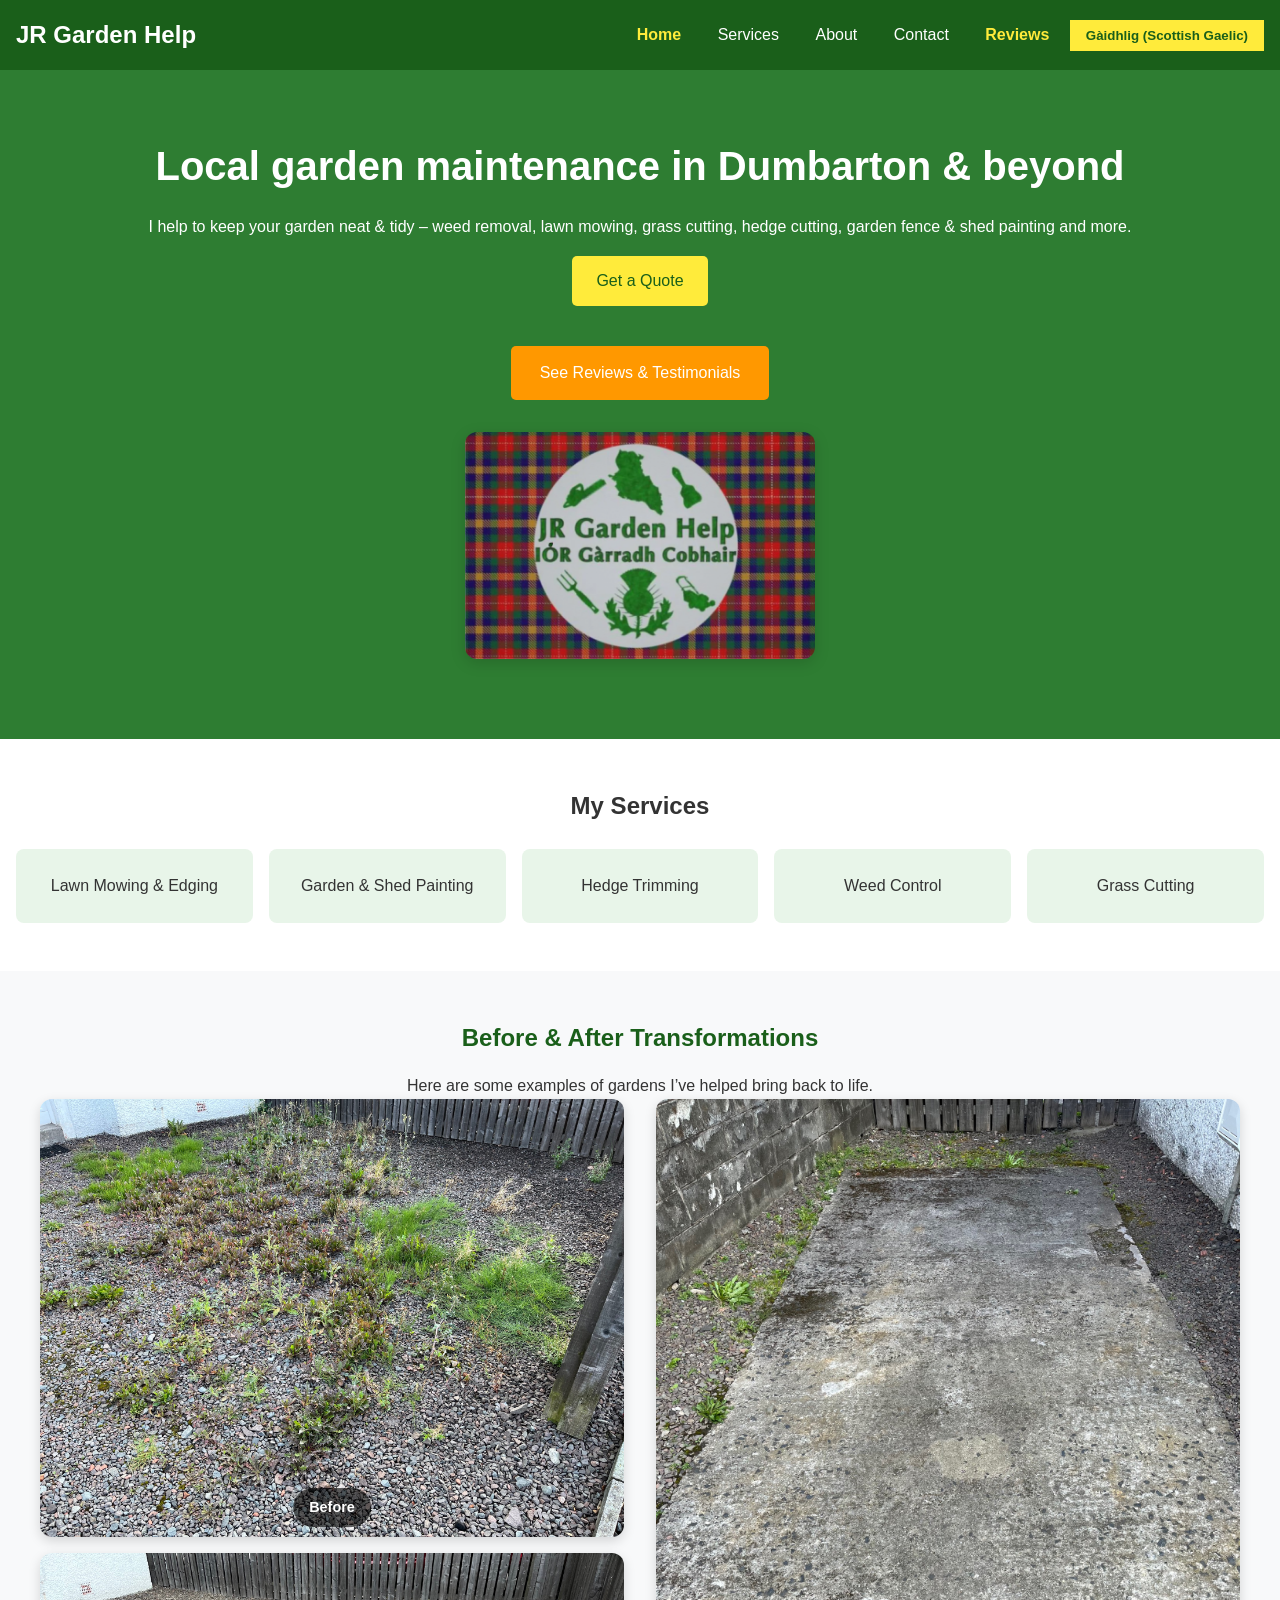
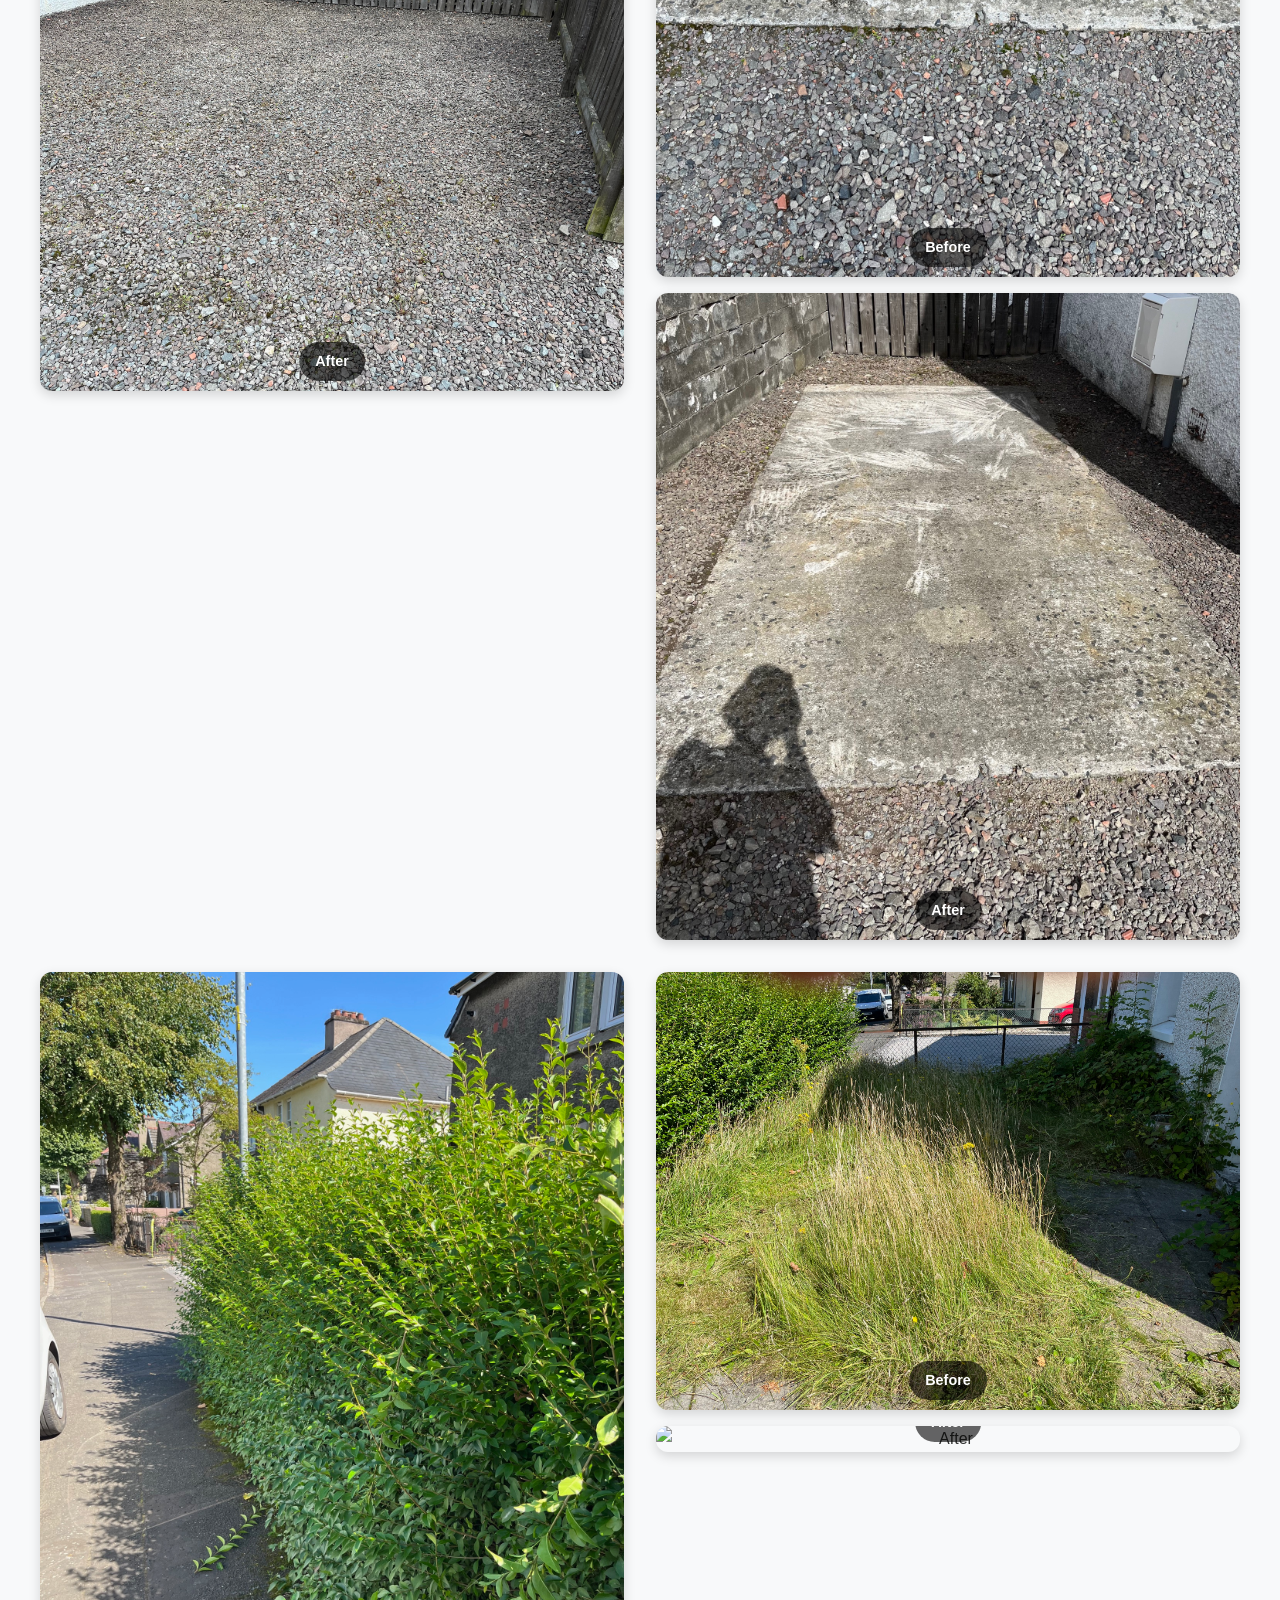
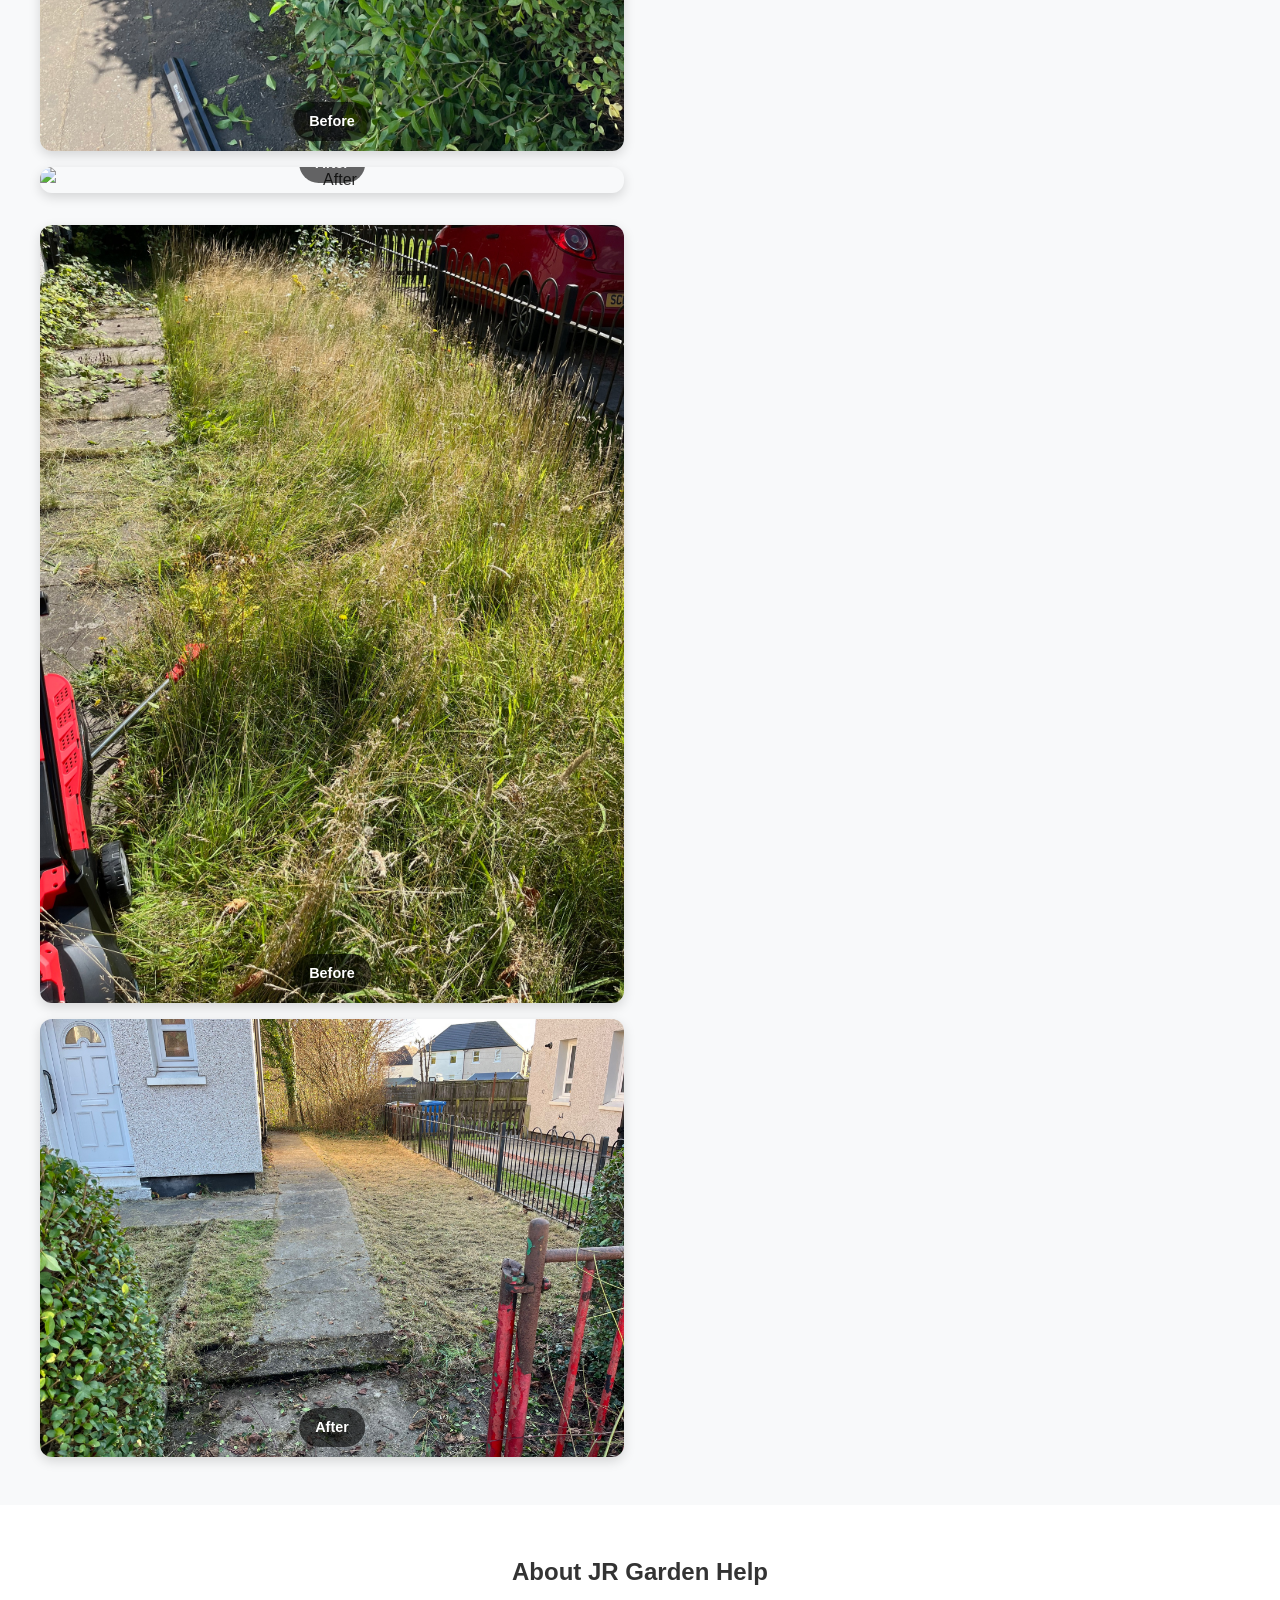
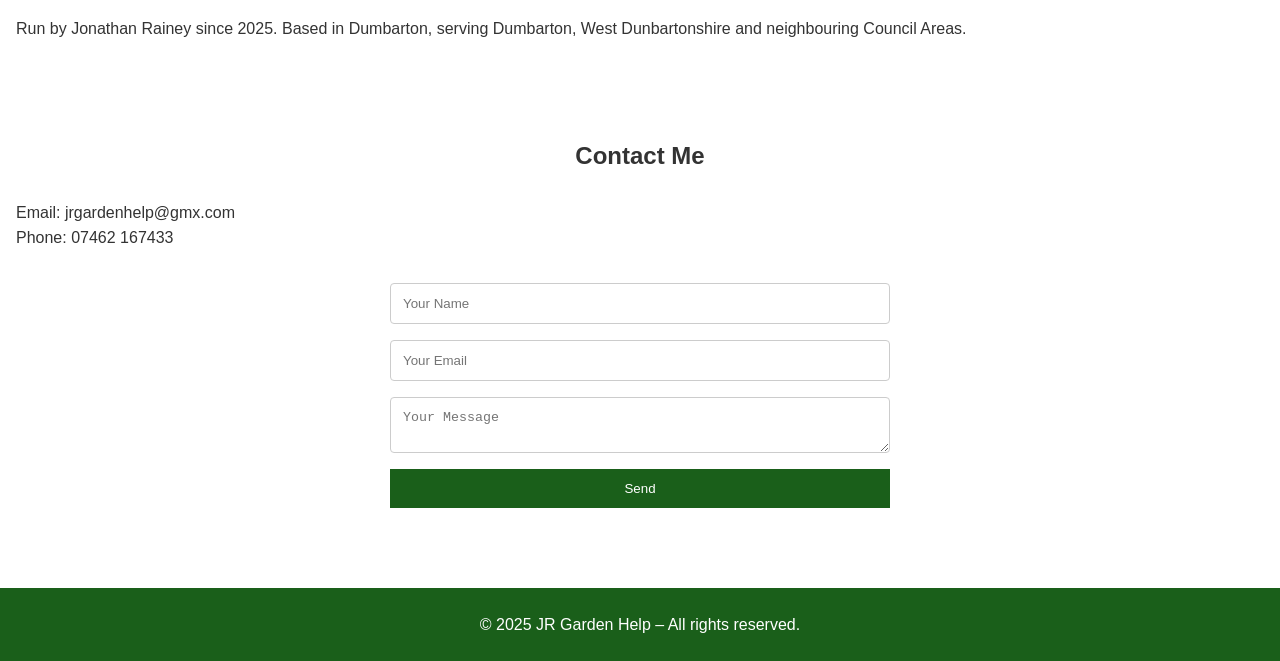
==== index.html @ bda4c424 "Update index.html" ====
<!DOCTYPE html>
<html lang="en">
<head>
  <meta charset="UTF-8" />
  <meta name="viewport" content="width=device-width, initial-scale=1.0"/>
  <title>JR Garden Help – Gardening Services in Dumbarton</title>
  <link rel="stylesheet" href="style.css?v=2" /> <!-- Bump version to bust cache -->
  <link rel="icon" href="data:,">
</head>
<body>
  <header>
    <div class="logo">JR Garden Help</div>
    <nav>
      <a href="#home" class="en-only">Home</a>
      <a href="#home" class="gd-only">Home</a>
      <a href="#services" class="en-only">Services</a>
      <a href="#services" class="gd-only" style="display:none;">Seirbheisean</a>
      <a href="#about" class="en-only">About</a>
      <a href="#about" class="gd-only" style="display:none;">Mu Dheth</a>
      <a href="#contact" class="en-only">Contact</a>
      <a href="#contact" class="gd-only" style="display:none;">Fios</a>
      <a href="reviews.html" class="en-only">Reviews</a>
      <a href="reviews.html" class="gd-only" style="display:none;">Lèirmheasan</a>
      <button id="lang-toggle">Gàidhlig (Scottish Gaelic)</button>
    </nav>
  </header>

  <section id="hero">
    <h1>Local garden maintenance in Dumbarton & beyond</h1>
    <p>I help to keep your garden neat & tidy – weed removal, lawn mowing, grass cutting, hedge cutting, garden fence & shed painting and more.</p>
    <a href="#contact" class="btn">Get a Quote</a>

    <!-- Reviews button in hero -->
    <div class="hero-btn-group" style="margin-top: 1.5rem;">
      <a href="reviews.html" class="btn reviews-btn en-only">See Reviews & Testimonials</a>
      <a href="reviews.html" class="btn reviews-btn gd-only" style="display:none;">Faic Lèirmheasan & Teisteanasan</a>
    </div>

    <!-- Company logo -->
    <div style="text-align: center; margin-top: 2rem;">
      <img id="hero-logo" src="logo.png" alt="JR Garden Help Logo" style="max-width: 350px; height: auto;">
    </div>
  </section>

  <section id="services">
    <h2>My Services</h2>
    <div class="grid">
      <div class="card">Lawn Mowing & Edging</div>
      <div class="card">Garden & Shed Painting</div>
      <div class="card">Hedge Trimming</div>
      <div class="card">Weed Control</div>
      <div class="card">Grass Cutting</div>
    </div>
  </section>

  <!-- Before & After section -->
<section id="before-after">
  <h2 class="en-only">Before & After Transformations</h2>
  <h2 class="gd-only">Roimhe & Às dèidh Atharrachaidhean</h2>

  <p class="en-only">Here are some examples of gardens I’ve helped bring back to life.</p>
  <p class="gd-only">Seo eisimpleirean de ghàrraidhean a chuidich mi a thoirt air ais gu beatha.</p>

  <div class="ba-grid">
    <!-- Pair 1 -->
    <div class="ba-pair">
      <div class="ba-photo">
        <img src="before1.jpg" alt="Before" />
        <p class="ba-label en-only">Before</p>
        <p class="ba-label gd-only" style="display:none;">Roimhe</p>
      </div>
      <div class="ba-photo">
        <img src="after1.jpg" alt="After" />
        <p class="ba-label en-only">After</p>
        <p class="ba-label gd-only" style="display:none;">Às dèidh</p>
      </div>
    </div>

    <!-- Pair 2 -->
    <div class="ba-pair">
      <div class="ba-photo">
        <img src="before2.jpg" alt="Before" />
        <p class="ba-label en-only">Before</p>
        <p class="ba-label gd-only" style="display:none;">Roimhe</p>
      </div>
      <div class="ba-photo">
        <img src="after2.jpg" alt="After" />
        <p class="ba-label en-only">After</p>
        <p class="ba-label gd-only" style="display:none;">Às dèidh</p>
      </div>
    </div>

    <!-- Pair 3 -->
    <div class="ba-pair">
      <div class="ba-photo">
        <img src="before3.jpg" alt="Before" />
        <p class="ba-label en-only">Before</p>
        <p class="ba-label gd-only" style="display:none;">Roimhe</p>
      </div>
      <div class="ba-photo">
        <img src="after3.jpg" alt="After" />
        <p class="ba-label en-only">After</p>
        <p class="ba-label gd-only" style="display:none;">Às dèidh</p>
      </div>
    </div>

    <!-- Pair 4 -->
    <div class="ba-pair">
      <div class="ba-photo">
        <img src="before4.jpg" alt="Before" />
        <p class="ba-label en-only">Before</p>
        <p class="ba-label gd-only" style="display:none;">Roimhe</p>
      </div>
      <div class="ba-photo">
        <img src="after4.jpg" alt="After" />
        <p class="ba-label en-only">After</p>
        <p class="ba-label gd-only" style="display:none;">Às dèidh</p>
      </div>
    </div>

    <!-- Pair 5 -->
    <div class="ba-pair">
      <div class="ba-photo">
        <img src="before5.jpg" alt="Before" />
        <p class="ba-label en-only">Before</p>
        <p class="ba-label gd-only" style="display:none;">Roimhe</p>
      </div>
      <div class="ba-photo">
        <img src="after5.jpg" alt="After" />
        <p class="ba-label en-only">After</p>
        <p class="ba-label gd-only" style="display:none;">Às dèidh</p>
      </div>
    </div>
  </div>
</section>

  <section id="about">
    <h2>About JR Garden Help</h2>
    <p>Run by Jonathan Rainey since 2025. Based in Dumbarton, serving Dumbarton, West Dunbartonshire and neighbouring Council Areas. I am also registered as a Professional Collector and Transporter of Waste with SEPA (Notification Reference: WCR/PC/5012123).</p>
  </section>

  <section id="contact">
    <h2>Contact Me</h2>
    <p>Email: jrgardenhelp@gmx.com<br>Phone: 07462 167433</p>
    <form action="https://formspree.io/f/mreeznbo" method="POST">
      <input type="text" id="name-input" name="name" placeholder="Your Name" required />
      <input type="email" id="email-input" name="_replyto" placeholder="Your Email" required />
      <textarea id="message-textarea" name="message" placeholder="Your Message" required></textarea>
      <button type="submit" id="submit-button">Send</button>
    </form>
  </section>

  <footer>
    <p>© 2025 JR Garden Help – All rights reserved.</p>
  </footer>

  <script src="script.js?v=2"></script> <!-- Bump version to force refresh -->
</body>
</html>
---- style.css ----
/* Reset */
* { margin:0; padding:0; box-sizing:border-box; }
body { font-family: Arial, sans-serif; line-height:1.6; color:#333; }

/* Layout */
header { background:#1a5f1a; color:white; padding:1rem; display:flex; justify-content:space-between; align-items:center; }
header .logo { font-size:1.5rem; font-weight:bold; }
nav a { color:white; margin:0 1rem; text-decoration:none; }
#lang-toggle { background:#ffeb3b; color:#1a5f1a; border:none; padding:0.5rem 1rem; cursor:pointer; font-weight:bold; }

#hero { background:#2e7d32; color:white; text-align:center; padding:4rem 1rem; }
#hero h1 { font-size:2.5rem; margin-bottom:1rem; }
.btn { background:#ffeb3b; color:#1a5f1a; padding:0.75rem 1.5rem; text-decoration:none; border-radius:5px; display:inline-block; margin-top:1rem; }

section { padding:3rem 1rem; }
h2 { margin-bottom:1.5rem; text-align:center; }
.grid { display:grid; grid-template-columns:repeat(auto-fit, minmax(200px,1fr)); gap:1rem; }
.card { background:#e8f5e9; padding:1.5rem; text-align:center; border-radius:8px; }

form { max-width:500px; margin:2rem auto; display:flex; flex-direction:column; gap:1rem; }
form input, form textarea { padding:0.75rem; border:1px solid #ccc; border-radius:4px; }
form button { background:#1a5f1a; color:white; padding:0.75rem; border:none; cursor:pointer; }

footer { background:#1a5f1a; color:white; text-align:center; padding:1.5rem; }

/* Hero logo styling */
#hero-logo {
  display: block;
  max-width: 350px;               /* maximum size – change as needed */
  width: 80%;                     /* makes it responsive on mobile */
  height: auto;
  margin: 2rem auto 1rem auto;    /* space above/below */
  border-radius: 12px;            /* optional: soft corners */
  box-shadow: 0 4px 15px rgba(0,0,0,0.15); /* optional: nice shadow */
}

/* Reviews page styles */
#reviews-hero {
  background: #2e7d32;
  color: white;
  text-align: center;
  padding: 4rem 1rem;
}

#reviews-hero h1 {
  font-size: 2.8rem;
  margin-bottom: 1rem;
}

.reviews-grid {
  display: grid;
  grid-template-columns: repeat(auto-fit, minmax(300px, 1fr));
  gap: 2rem;
  padding: 3rem 1rem;
  max-width: 1200px;
  margin: 0 auto;
  min-height: 200px; /* keeps layout stable when empty */
}

.review-cta {
  text-align: center;
  padding: 3rem 1rem;
  background: #f5f5f5;
}

.review-cta a {
  color: #1a5f1a;
  font-weight: bold;
  text-decoration: underline;
}

/* Review submission form */
.review-submit {
  max-width: 700px;
  margin: 3rem auto;
  padding: 2rem;
  background: #f8f9fa;
  border-radius: 12px;
  box-shadow: 0 4px 12px rgba(0,0,0,0.1);
  text-align: center;
}

.review-submit h2 {
  margin-bottom: 1.5rem;
}

.review-submit input,
.review-submit textarea,
.review-submit select {
  width: 100%;
  padding: 0.8rem;
  margin: 0.8rem 0;
  border: 1px solid #ccc;
  border-radius: 6px;
  font-size: 1rem;
}

.rating-group {
  margin: 1rem 0;
  text-align: left;
}

.review-submit button {
  background: #1a5f1a;
  color: white;
  padding: 0.9rem 2rem;
  border: none;
  border-radius: 6px;
  font-size: 1.1rem;
  cursor: pointer;
  margin-top: 1rem;
}

.review-submit button:hover {
  background: #145214;
}
.reviews-btn {
  background: #ff9800;           /* orange to contrast with yellow quote button */
  color: white;
  margin-top: 1rem;
}

.reviews-btn:hover {
  background: #f57c00;
}
nav a[href="reviews.html"] {
  color: #ffeb3b; /* yellow to stand out */
  font-weight: bold;
}
.hero-btn-group {
  display: flex;
  justify-content: center;
  gap: 1.5rem;           /* space if you ever add more buttons */
  flex-wrap: wrap;
}

.hero-btn-group .btn {
  padding: 0.9rem 1.8rem; /* tighter horizontal padding */
  white-space: nowrap;    /* keeps text on one line */
}
nav a:first-child {
  font-weight: bold;
  color: #ffeb3b; /* yellow to match your accent color */
}
/* Before & After section */
#before-after {
  text-align: center;
  padding: 3rem 1rem;
  background: #f8f9fa;
}

#before-after h2 {
  color: #1a5f1a;
  margin-bottom: 1rem;
}

.ba-grid {
  display: grid;
  grid-template-columns: repeat(auto-fit, minmax(400px, 1fr));
  gap: 2rem;
  max-width: 1200px;
  margin: 0 auto;
}

.ba-pair {
  display: flex;
  flex-direction: column;
  gap: 1rem;
}

.ba-photo {
  position: relative;
  overflow: hidden;
  border-radius: 12px;
  box-shadow: 0 4px 12px rgba(0,0,0,0.15);
}

.ba-photo img {
  width: 100%;
  height: auto;
  display: block;
  transition: transform 0.3s;
}

.ba-photo:hover img {
  transform: scale(1.05);
}

.ba-label {
  position: absolute;
  bottom: 10px;
  left: 50%;
  transform: translateX(-50%);
  background: rgba(0,0,0,0.6);
  color: white;
  padding: 0.5rem 1rem;
  border-radius: 20px;
  font-size: 0.9rem;
  font-weight: bold;
}

/* Custom file upload */
.custom-file-upload {
  margin: 1rem 0;
}

.upload-btn {
  background: #ff9800;
  color: white;
  padding: 0.8rem 1.5rem;
  border: none;
  border-radius: 6px;
  cursor: pointer;
  font-size: 1rem;
  margin-right: 1rem;
}

.upload-btn:hover {
  background: #f57c00;
}

.file-name {
  font-style: italic;
  color: #555;
}

.custom-file-upload button {
  background: #ff9800;
  color: white;
  padding: 0.8rem 1.5rem;
  border: none;
  border-radius: 6px;
  cursor: pointer;
  font-size: 1rem;
  margin-right: 1rem;
}

.custom-file-upload button:hover {
  background: #f57c00;
}

.custom-file-upload .file-name {
  font-style: italic;
  color: #555;
}
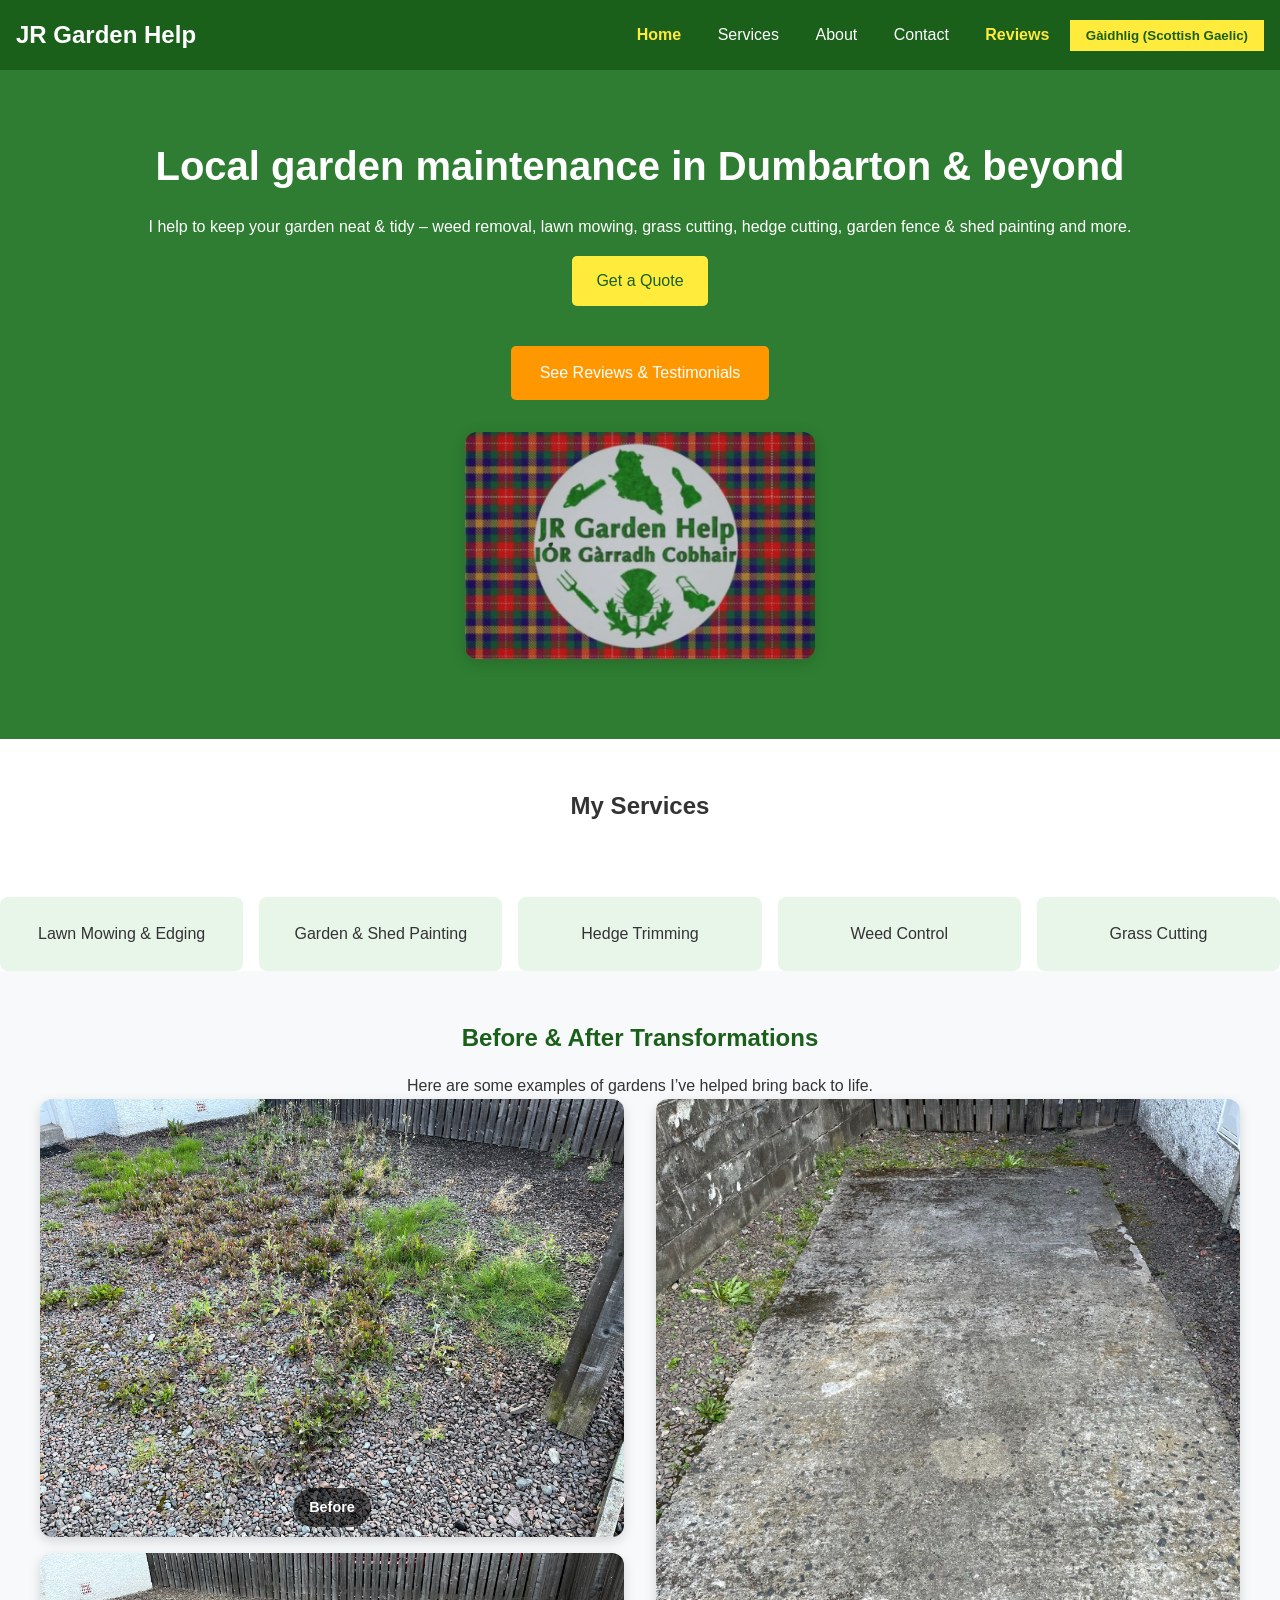
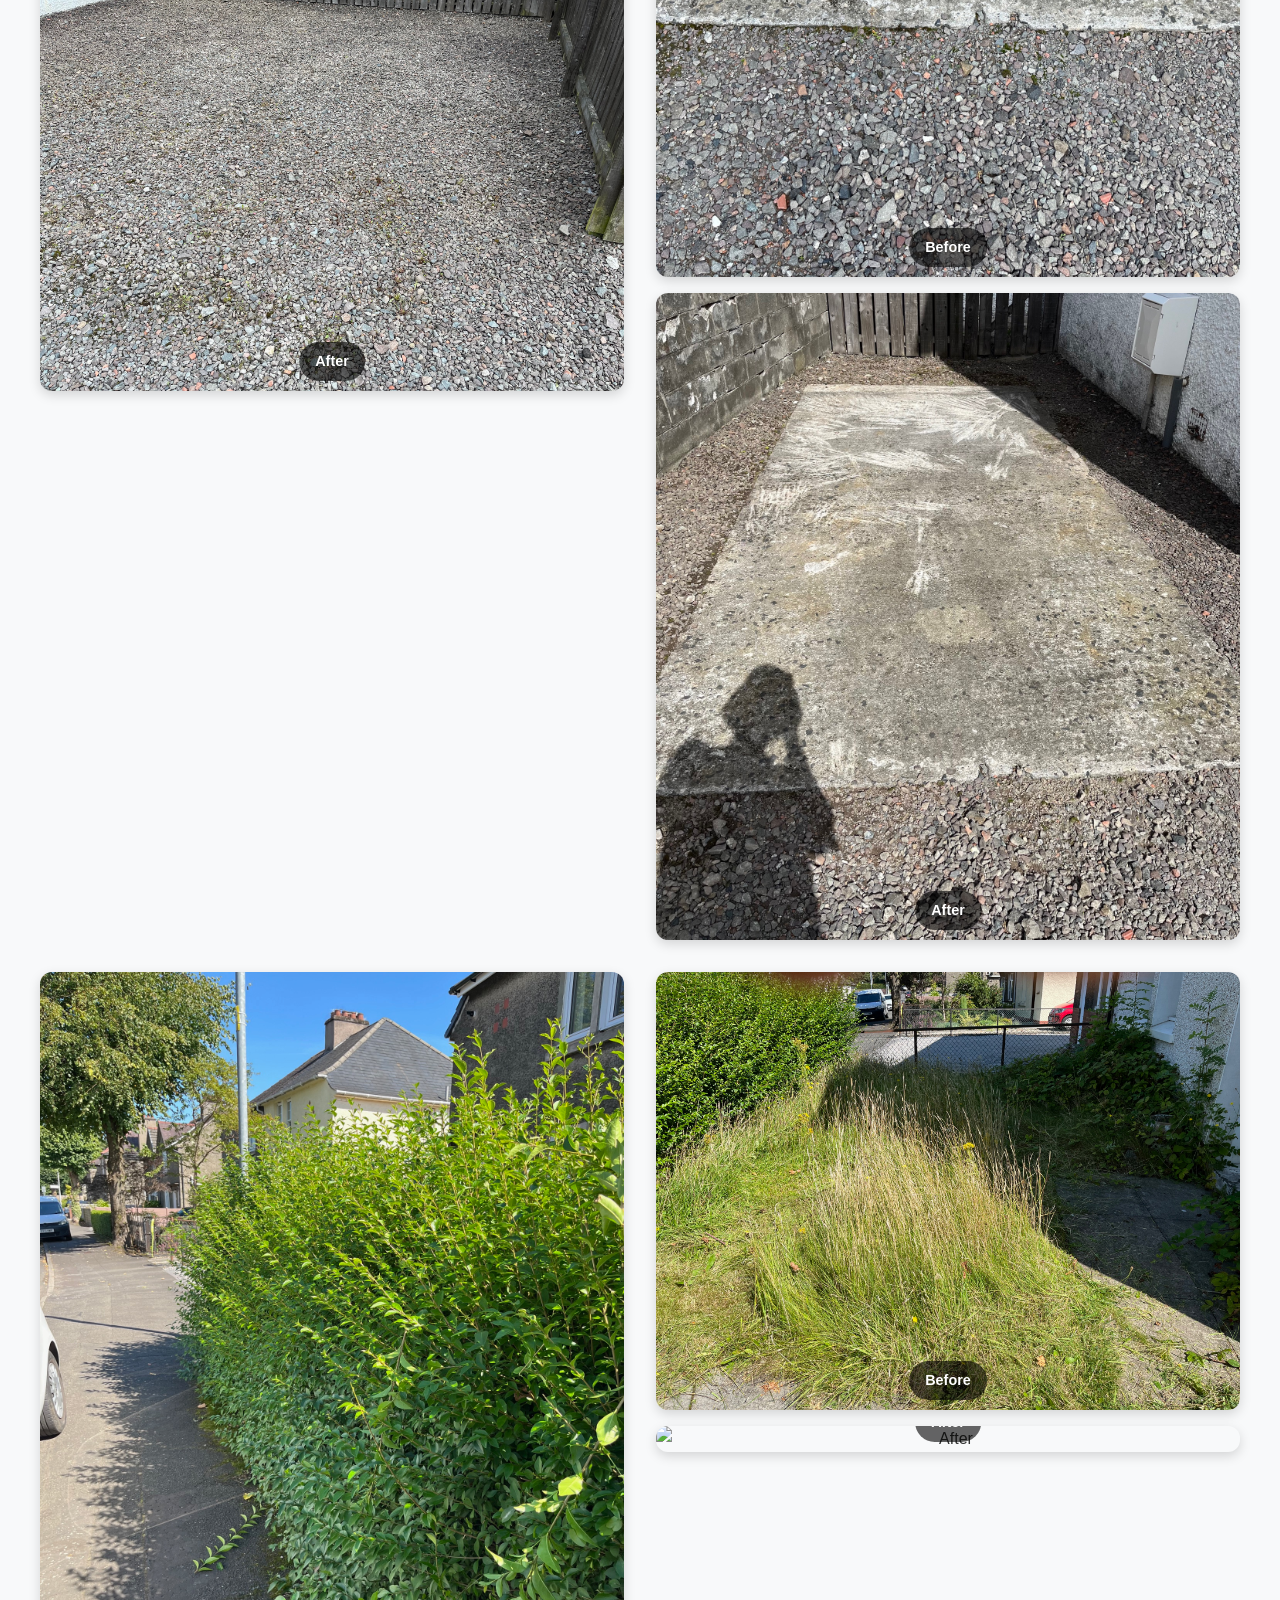
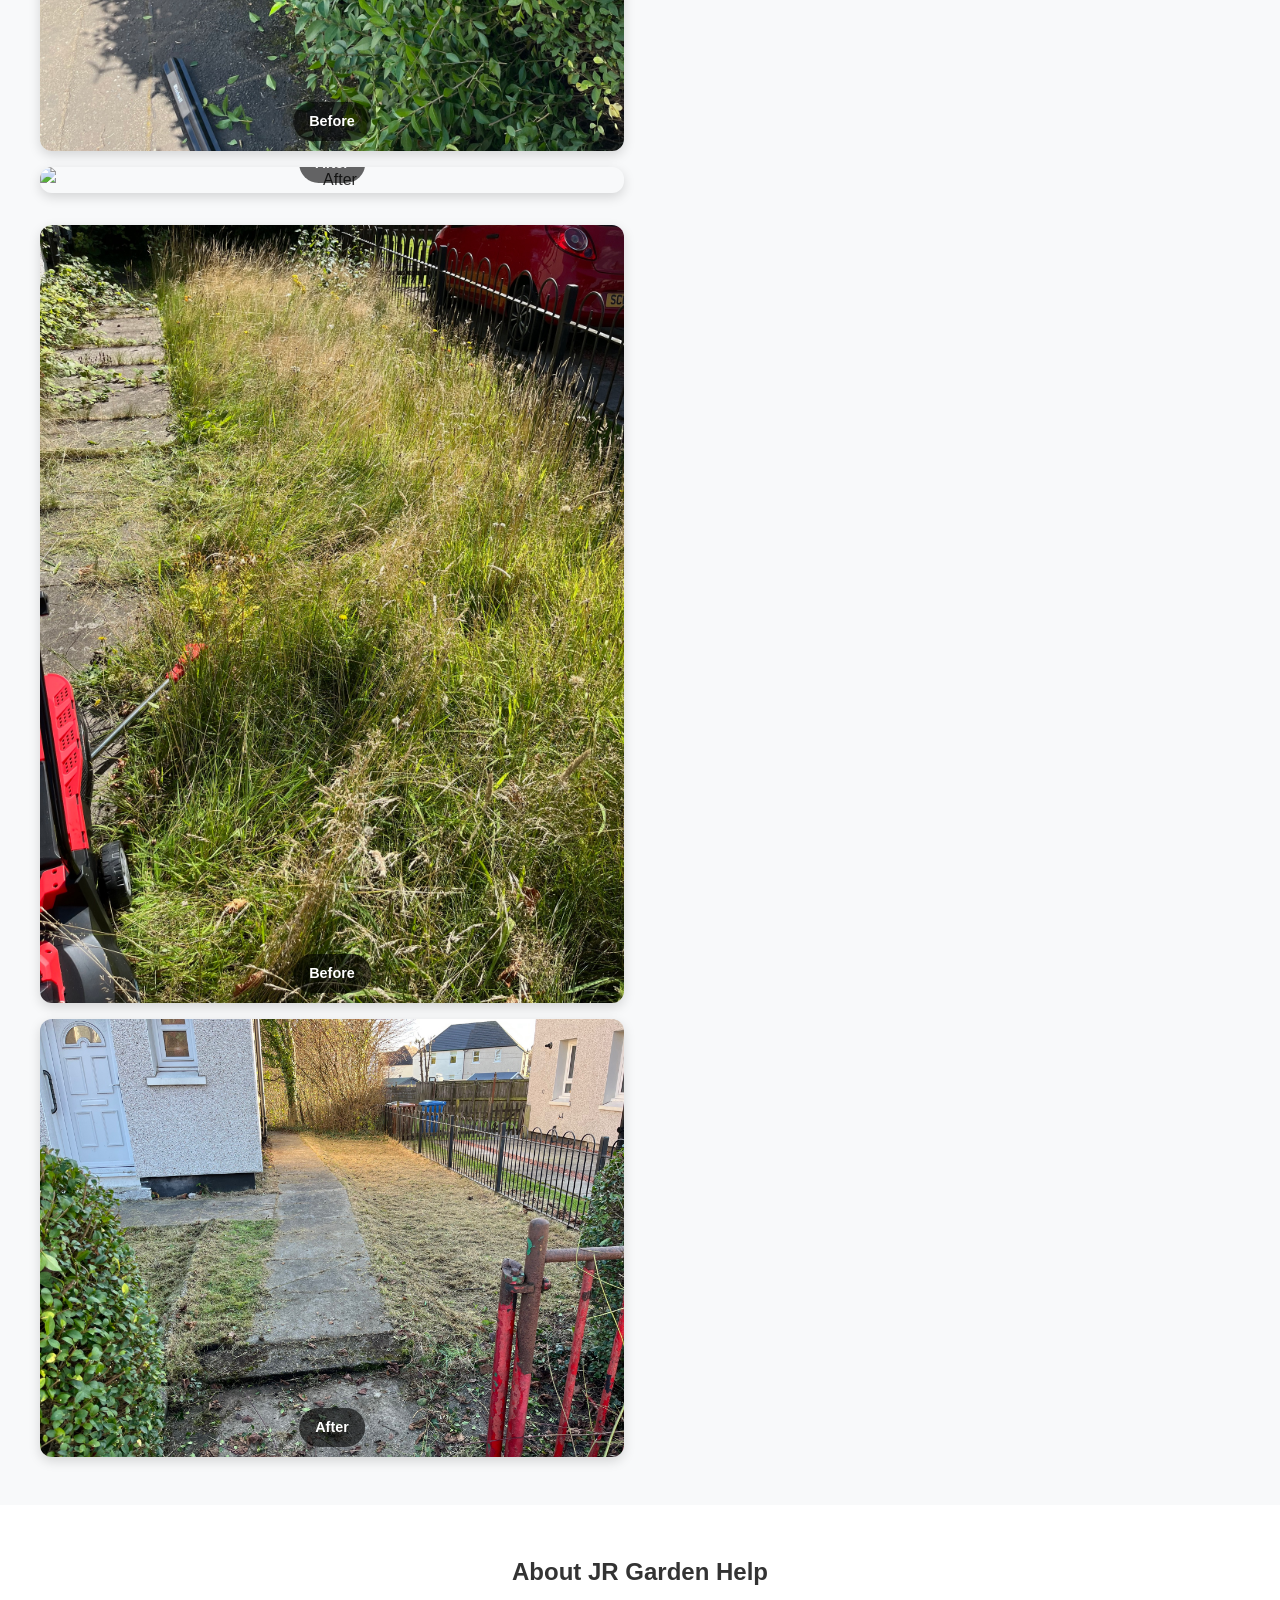
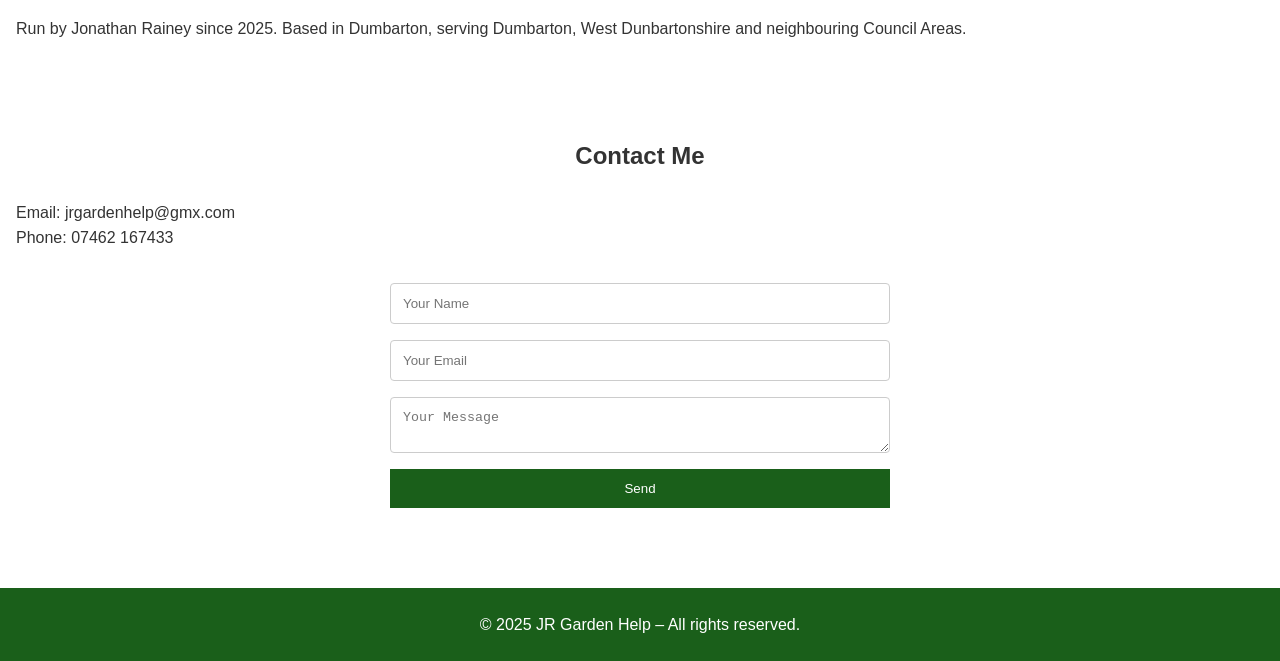
==== commit 91697526: "Update index.html" ====
--- a/index.html
+++ b/index.html
@@ -43,7 +43,8 @@
   </section>
 
   <section id="services">
-    <h2>My Services</h2>
+    <h2 id="services-title">My Services</h2>
+  </section>
     <div class="grid">
       <div class="card">Lawn Mowing & Edging</div>
       <div class="card">Garden & Shed Painting</div>
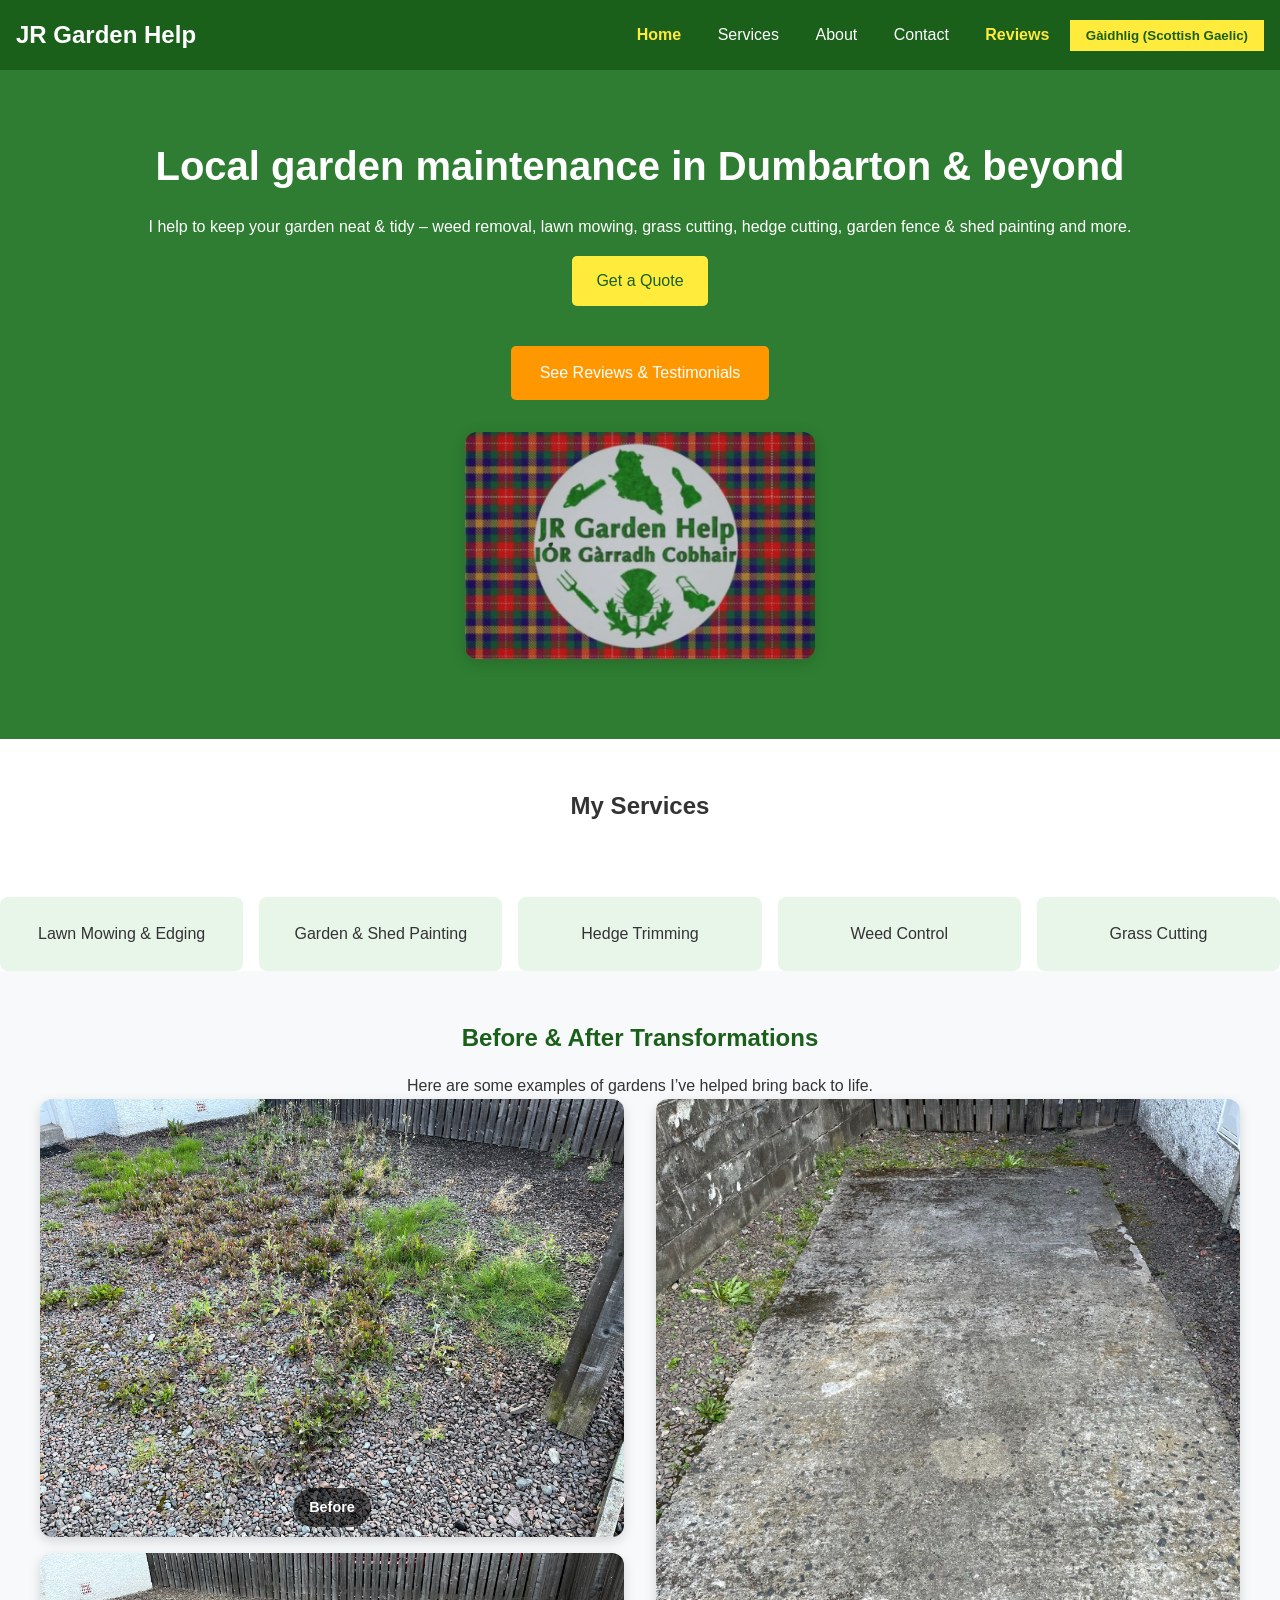
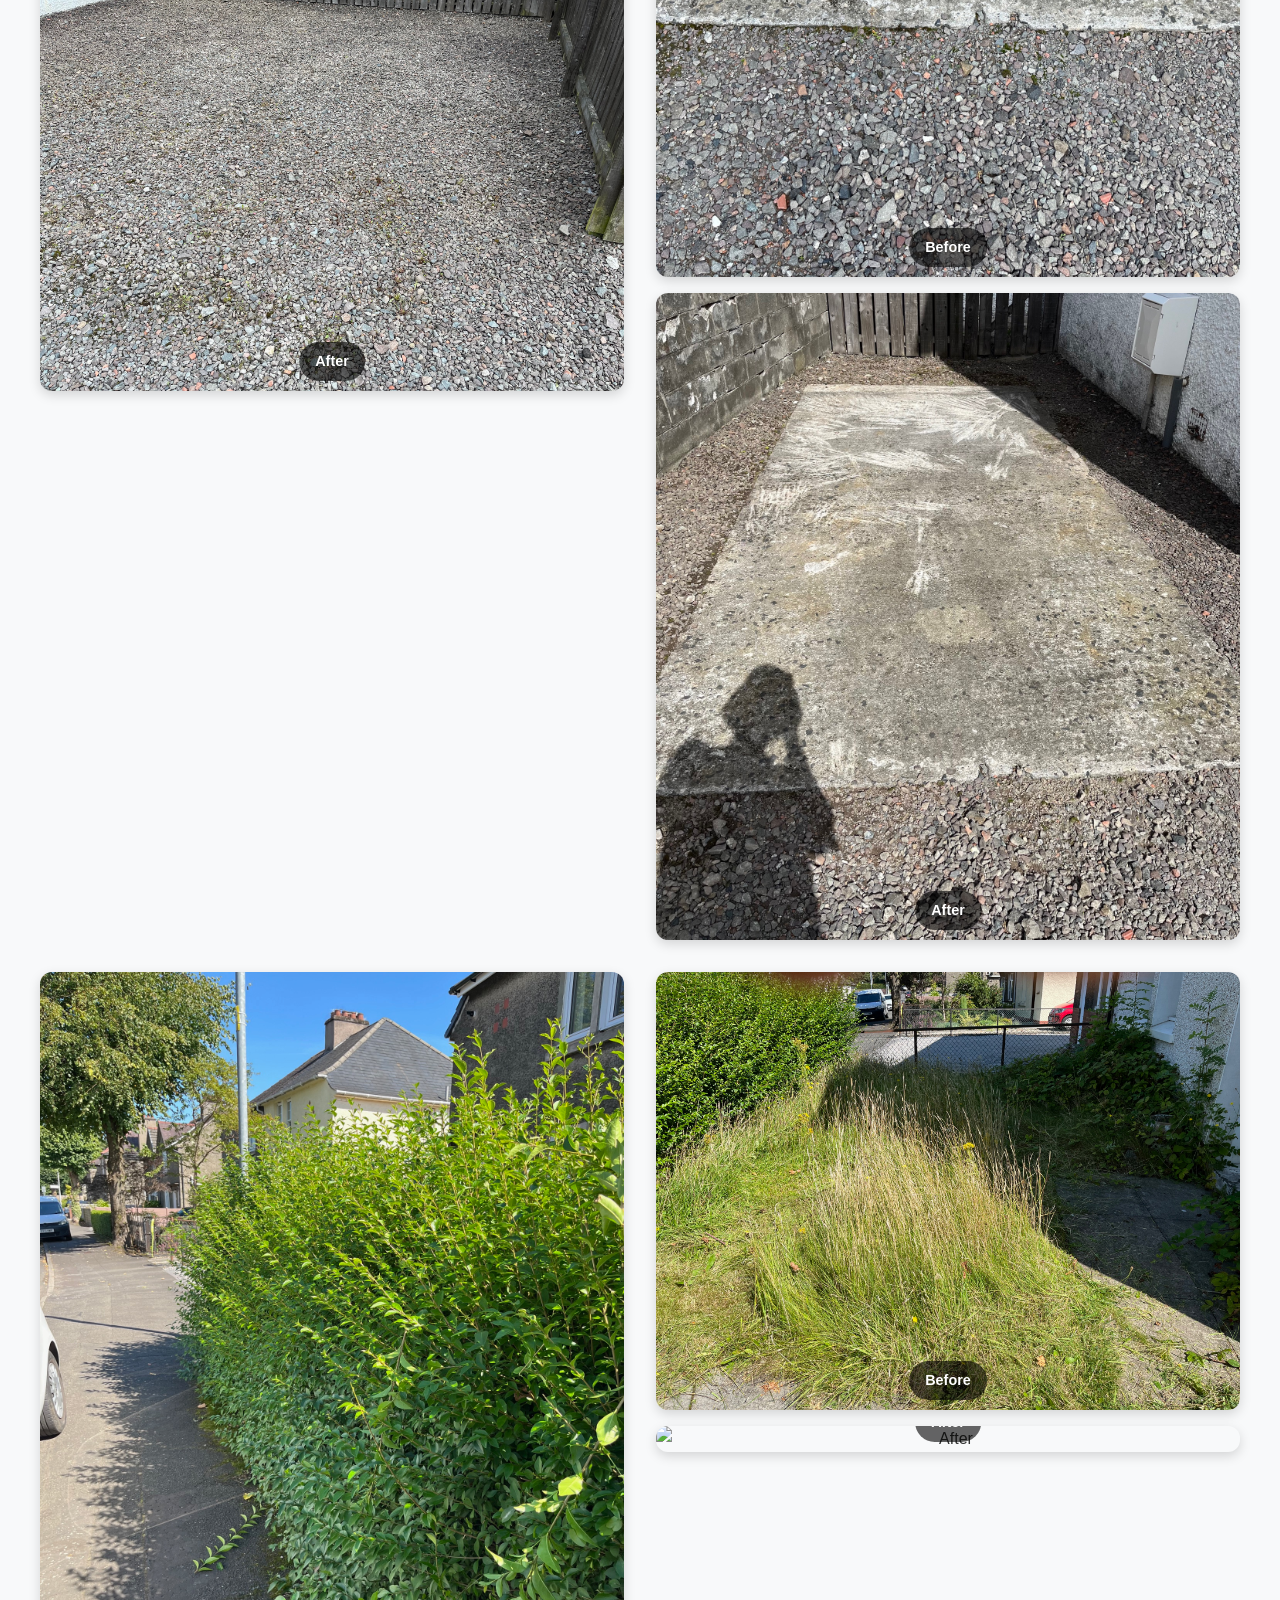
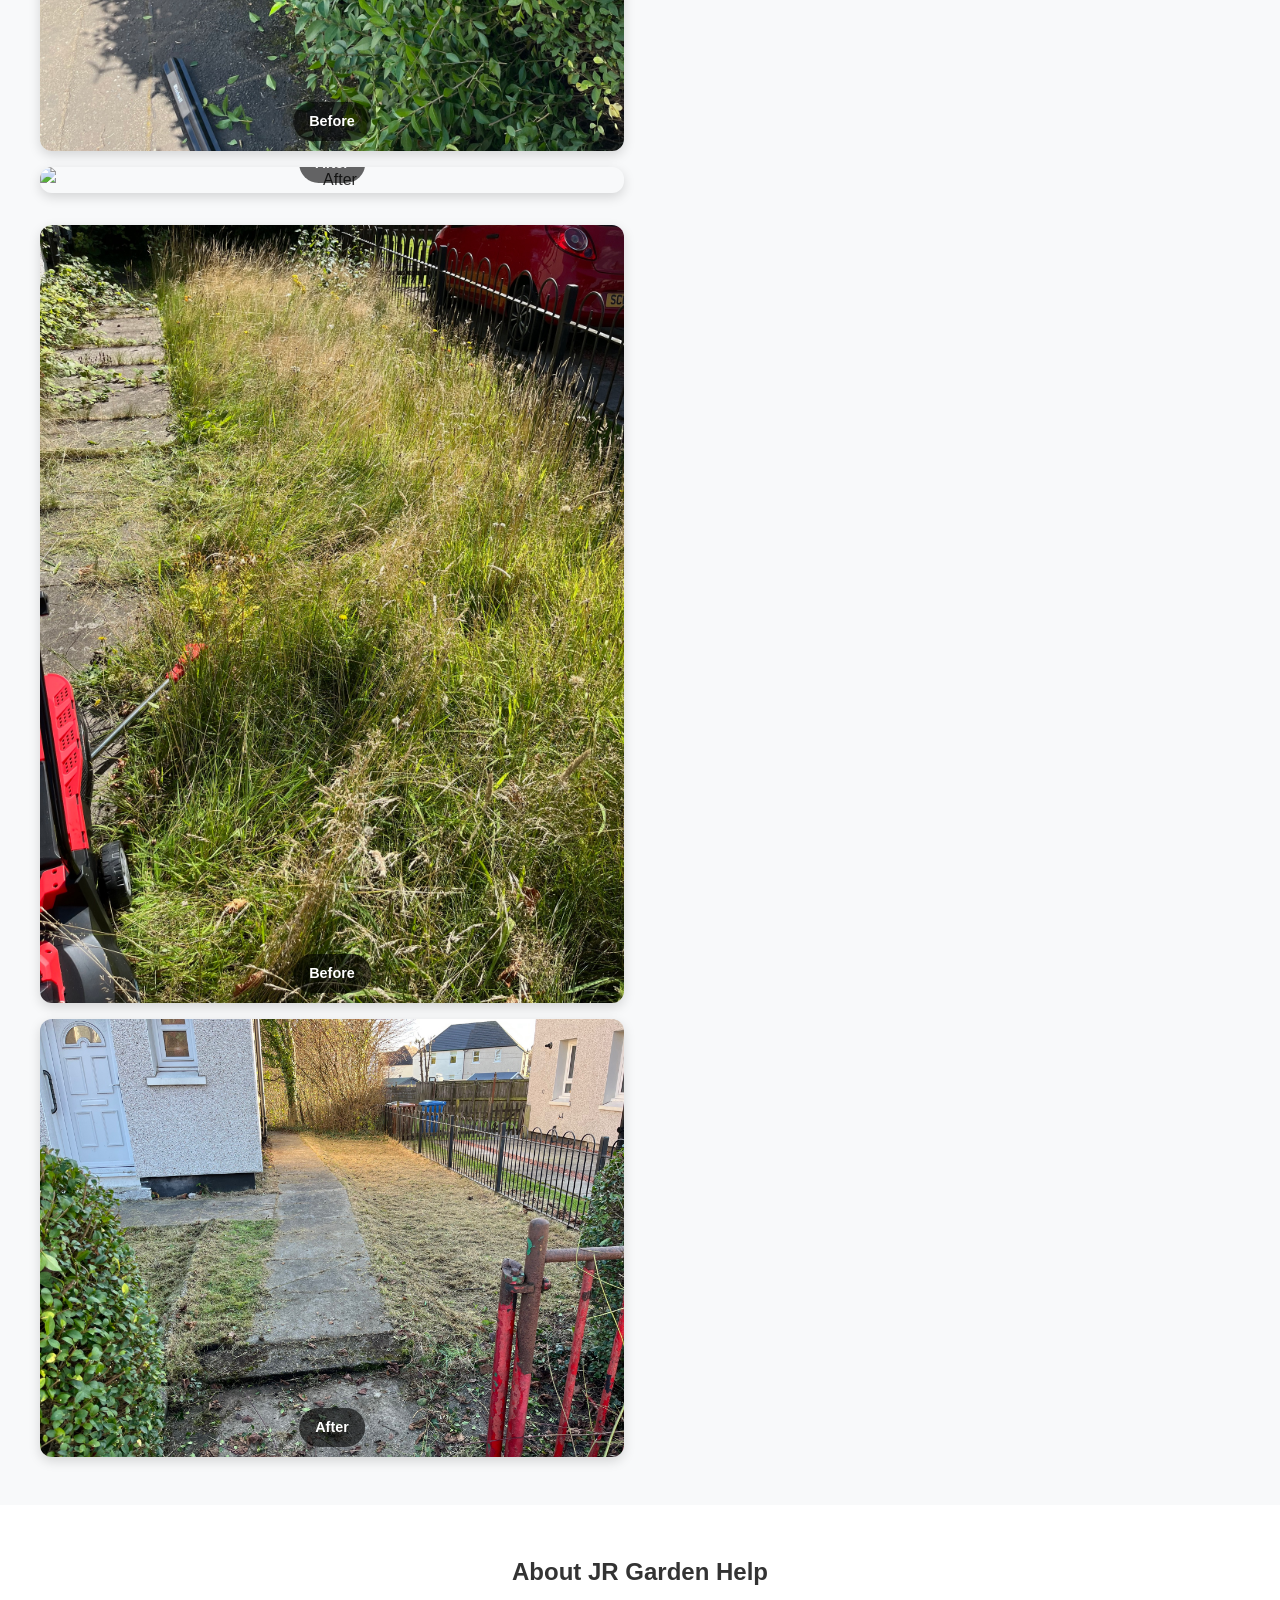
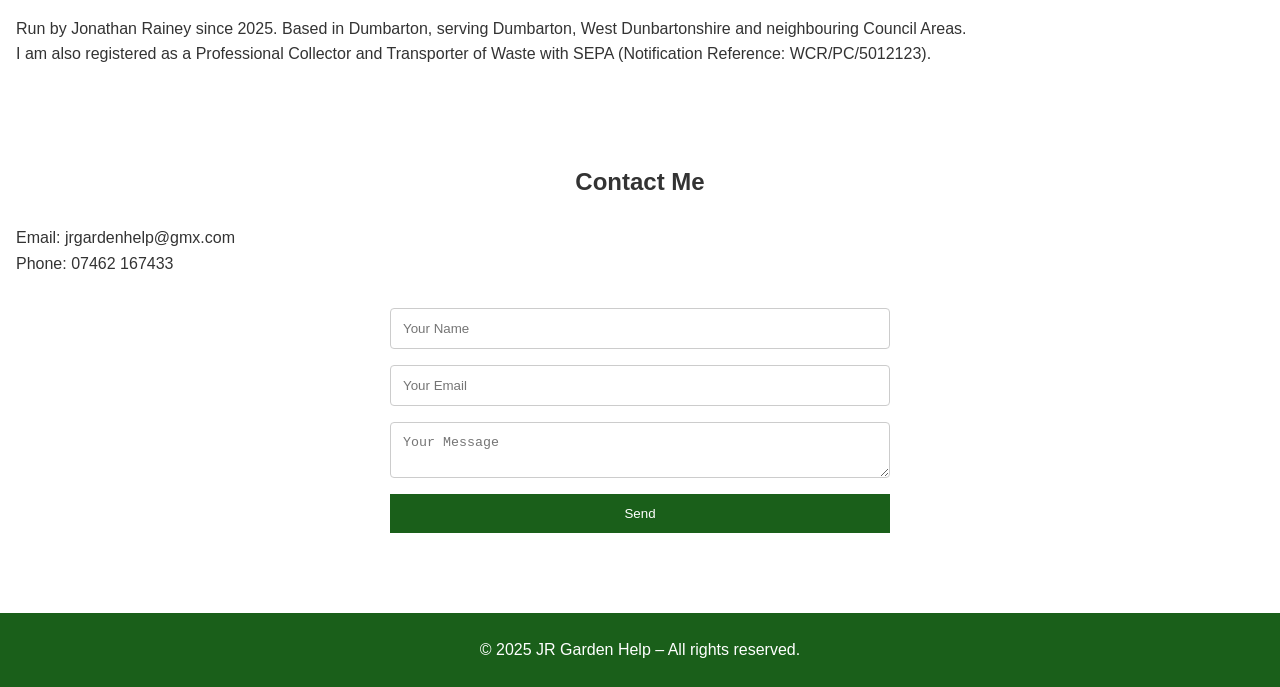
==== commit 519ff058: "Update index.html" ====
--- a/index.html
+++ b/index.html
@@ -136,9 +136,10 @@
 </section>
 
   <section id="about">
-    <h2>About JR Garden Help</h2>
-    <p>Run by Jonathan Rainey since 2025. Based in Dumbarton, serving Dumbarton, West Dunbartonshire and neighbouring Council Areas. I am also registered as a Professional Collector and Transporter of Waste with SEPA (Notification Reference: WCR/PC/5012123).</p>
-  </section>
+  <h2 id="about-title">About JR Garden Help</h2>
+  <p id="about-description">Run by Jonathan Rainey since 2025. Based in Dumbarton, serving Dumbarton, West Dunbartonshire and neighbouring Council Areas.</p>
+  <p id="about-sepa">I am also registered as a Professional Collector and Transporter of Waste with SEPA (Notification Reference: WCR/PC/5012123).</p>
+</section>
 
   <section id="contact">
     <h2>Contact Me</h2>
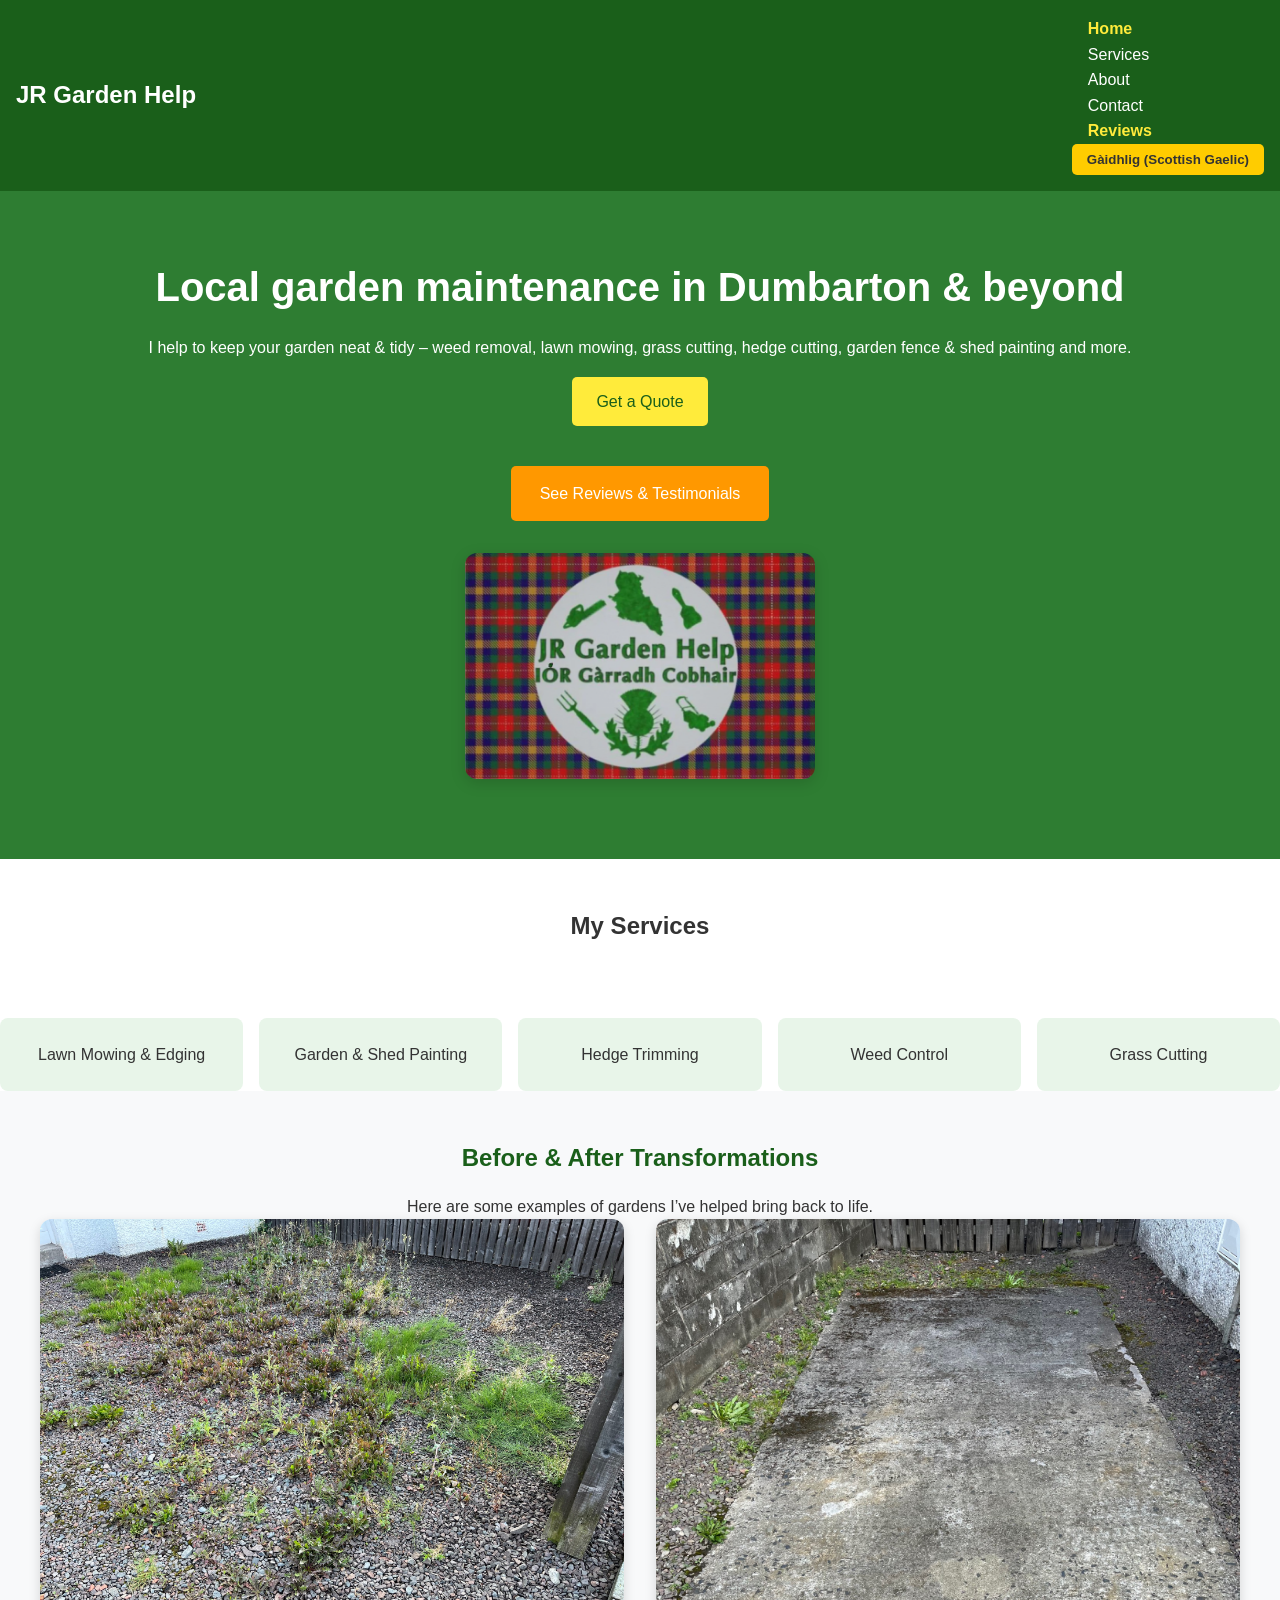
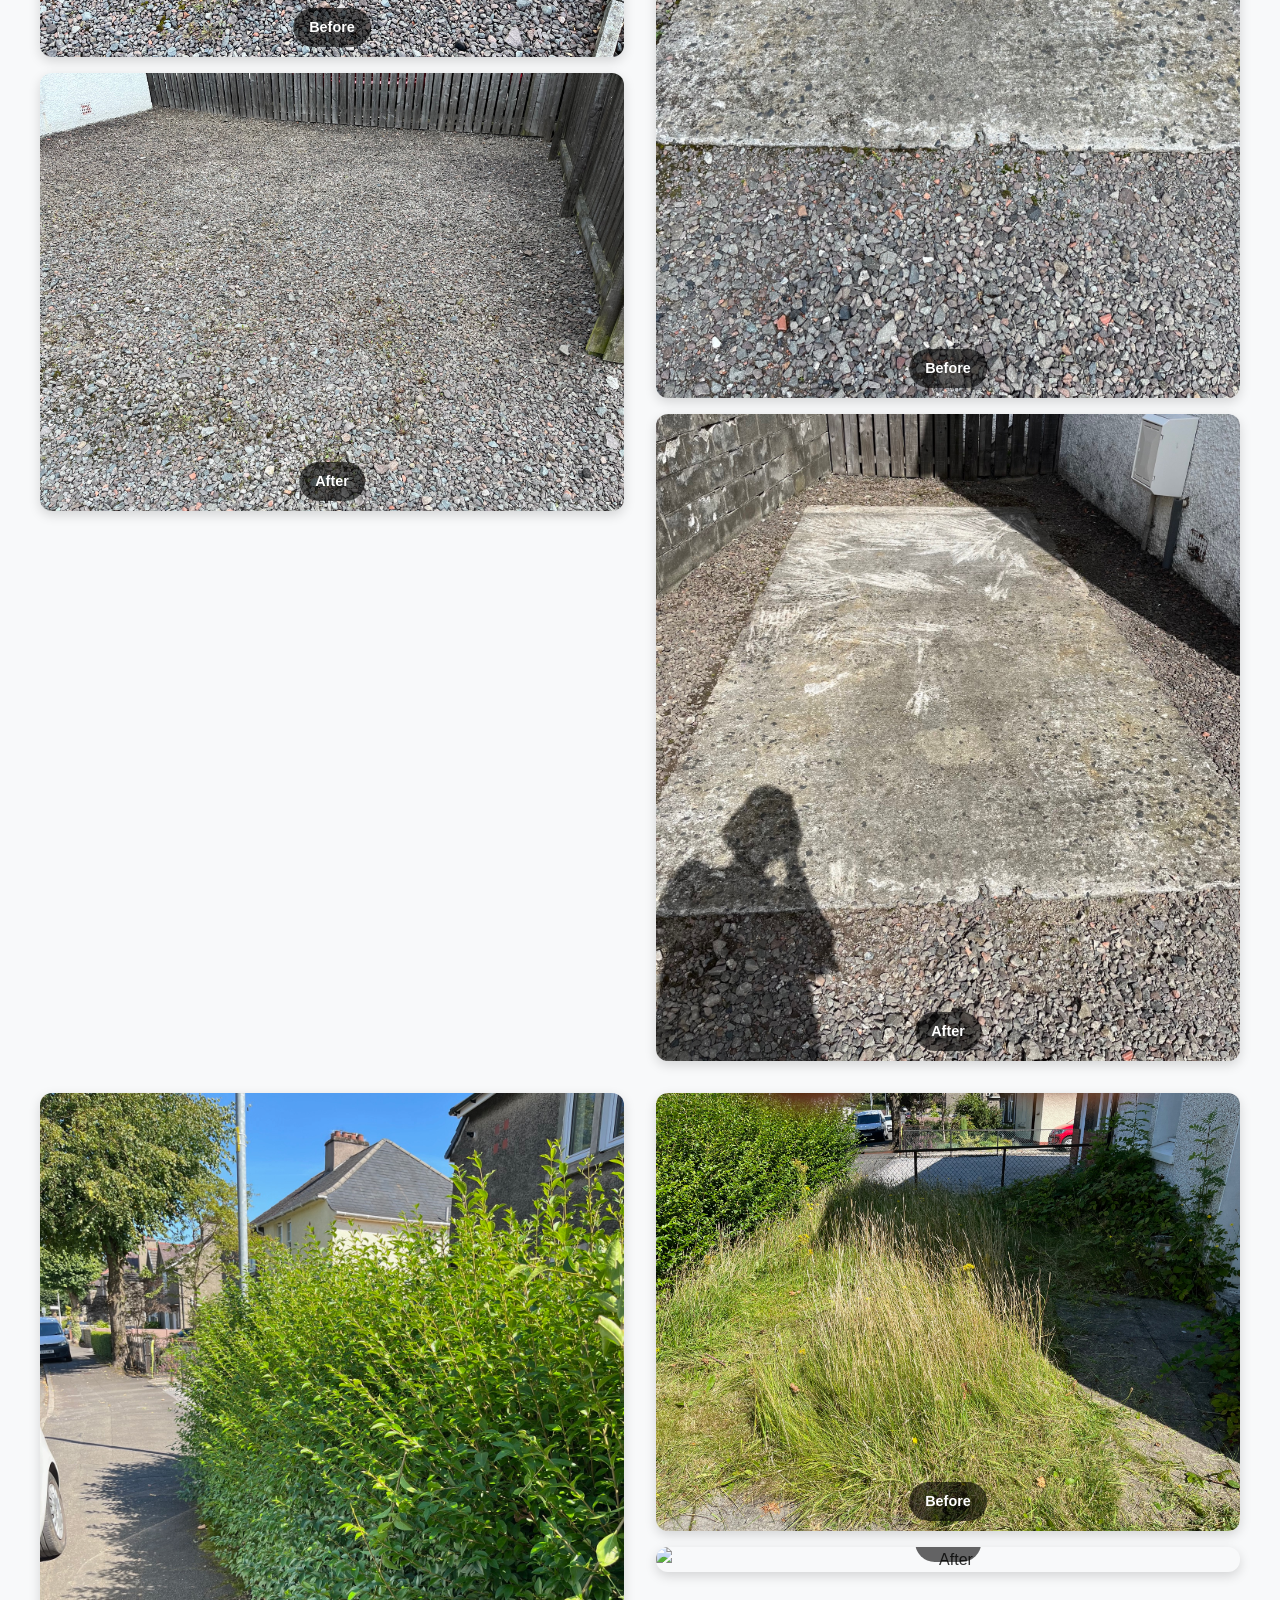
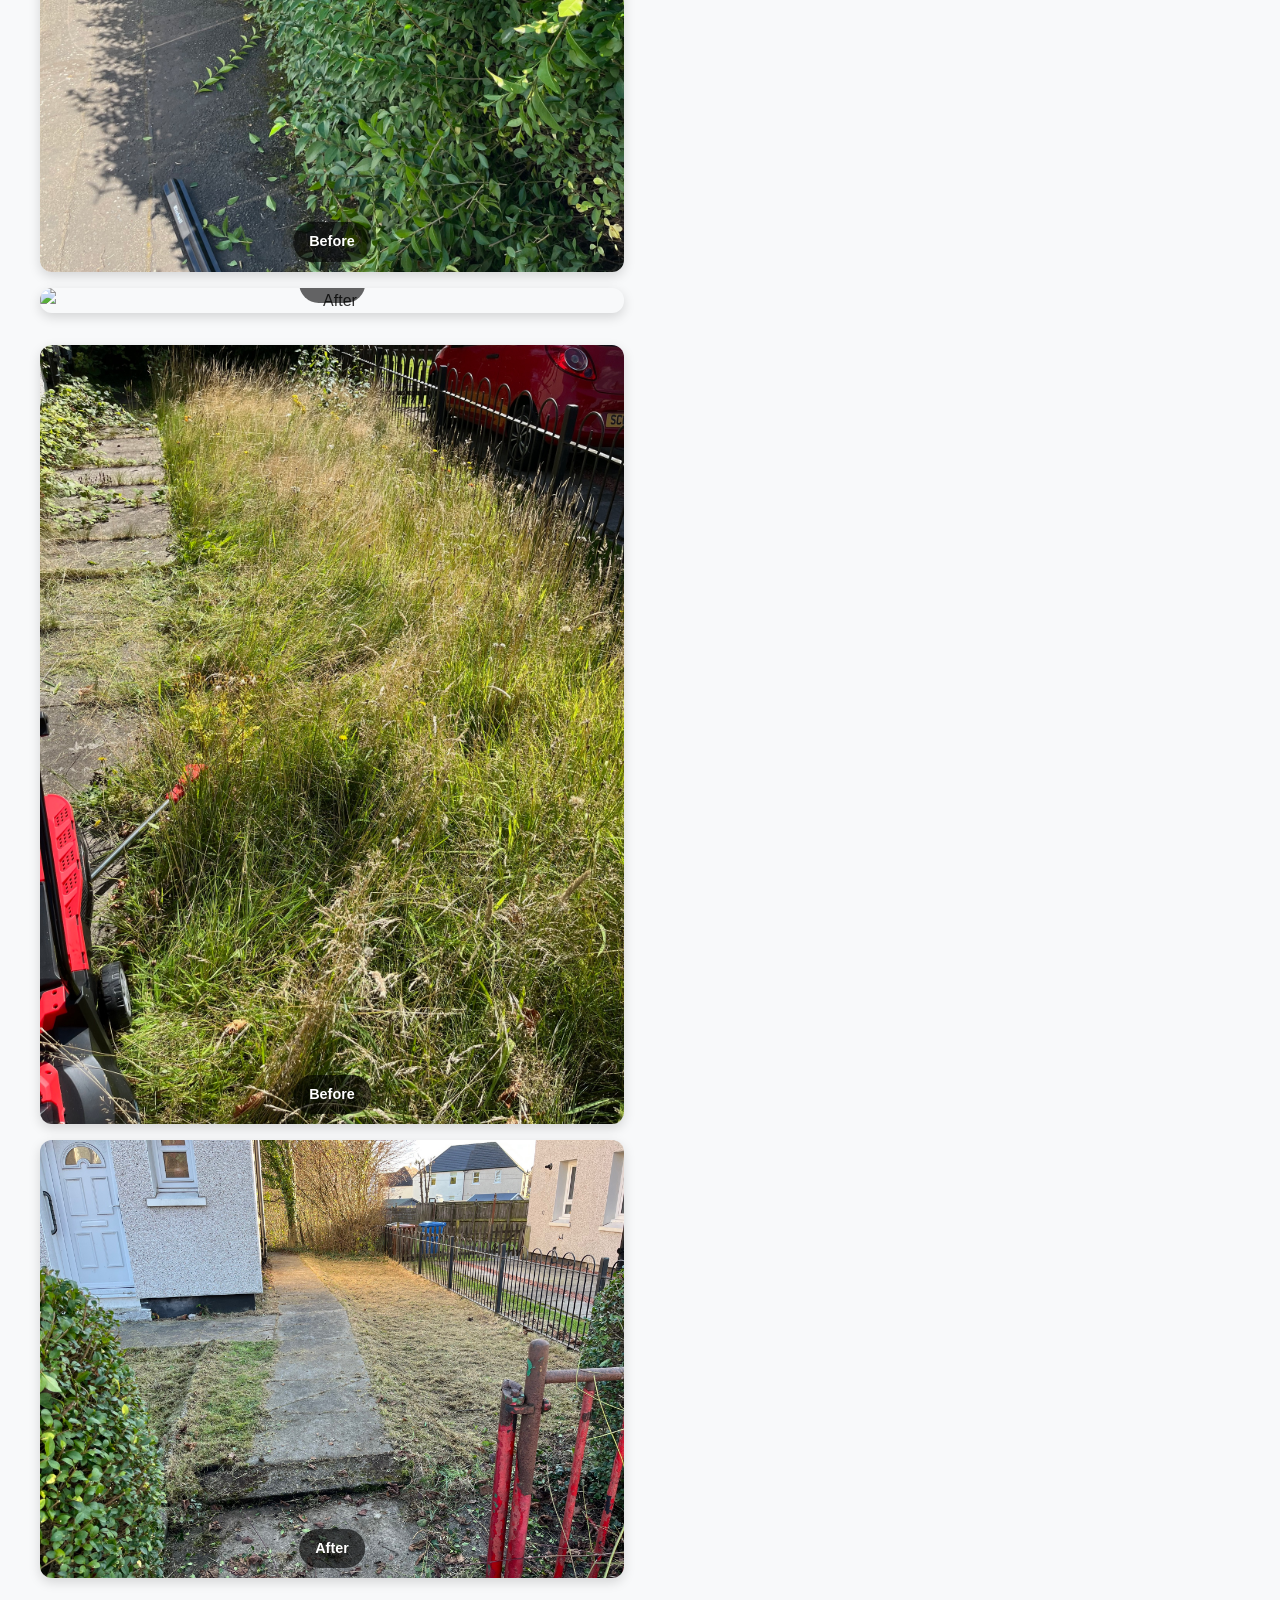
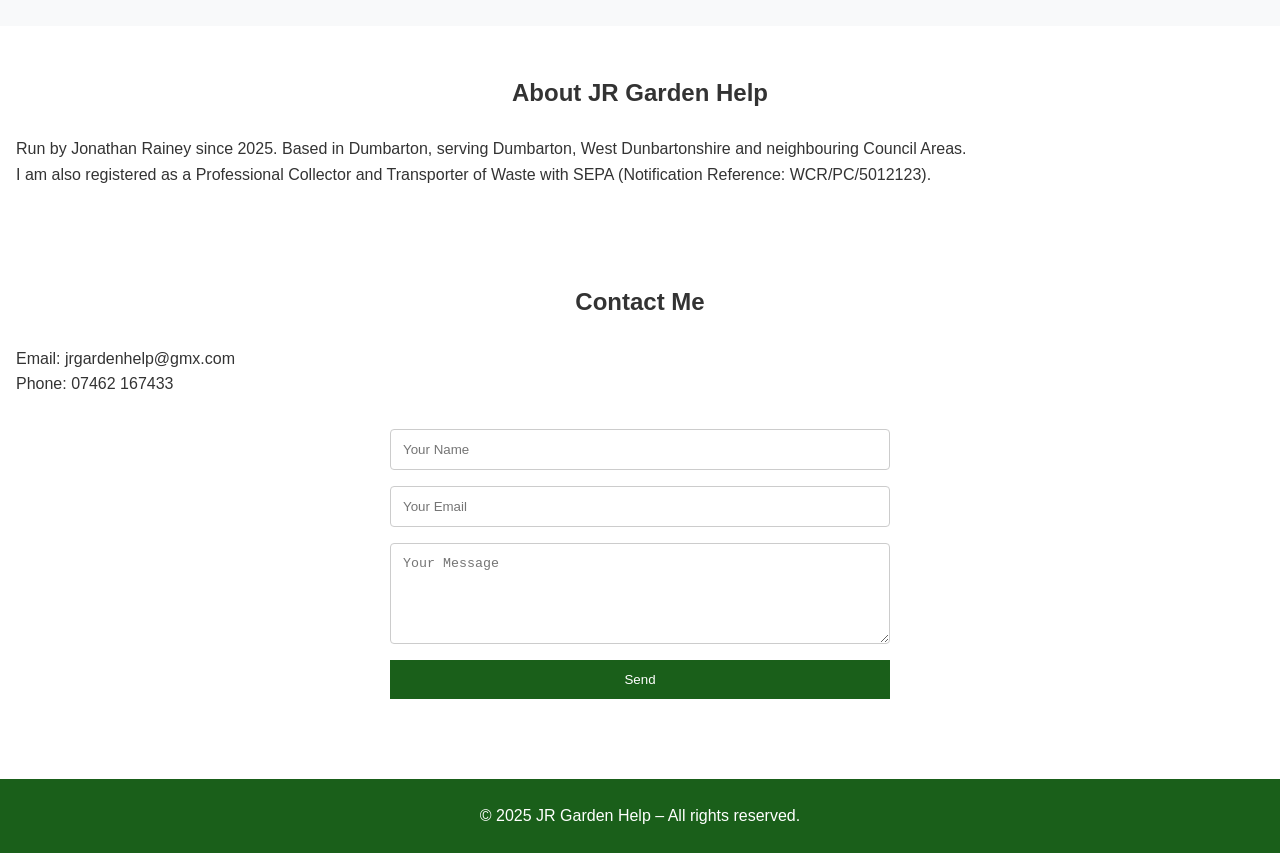
==== commit 8513ef41: "Update index.html" ====
--- a/index.html
+++ b/index.html
@@ -135,22 +135,28 @@
   </div>
 </section>
 
-  <section id="about">
+ <section id="about">
   <h2 id="about-title">About JR Garden Help</h2>
   <p id="about-description">Run by Jonathan Rainey since 2025. Based in Dumbarton, serving Dumbarton, West Dunbartonshire and neighbouring Council Areas.</p>
   <p id="about-sepa">I am also registered as a Professional Collector and Transporter of Waste with SEPA (Notification Reference: WCR/PC/5012123).</p>
 </section>
 
-  <section id="contact">
-    <h2>Contact Me</h2>
-    <p>Email: jrgardenhelp@gmx.com<br>Phone: 07462 167433</p>
-    <form action="https://formspree.io/f/mreeznbo" method="POST">
-      <input type="text" id="name-input" name="name" placeholder="Your Name" required />
-      <input type="email" id="email-input" name="_replyto" placeholder="Your Email" required />
-      <textarea id="message-textarea" name="message" placeholder="Your Message" required></textarea>
-      <button type="submit" id="submit-button">Send</button>
-    </form>
-  </section>
+<section id="contact">
+  <h2 id="contact-title">Contact Me</h2>
+  <p id="contact-info">Email: jrgardenhelp@gmx.com<br>Phone: 07462 167433</p>
+
+  <form action="https://formspree.io/f/mreeznbo" method="POST">
+    <input type="hidden" name="_next" id="redirect-url" value="https://jrgardenhelp.github.io/jr-garden-help/success.html?lang=en">
+    
+    <input type="text" id="name-input" name="name" placeholder="Your Name" required />
+    <input type="email" id="email-input" name="_replyto" placeholder="Your Email" required />
+    <textarea id="message-textarea" name="message" placeholder="Your Message" rows="5" required></textarea>
+    
+    <input type="text" name="_gotcha" style="display:none" />
+    
+    <button type="submit" id="submit-button">Send</button>
+  </form>
+</section>
 
   <footer>
     <p>© 2025 JR Garden Help – All rights reserved.</p>
--- a/style.css
+++ b/style.css
@@ -243,3 +243,37 @@
   font-style: italic;
   color: #555;
 }
+
+/* Language Toggle Logic */
+
+/* 1. When the page is in English (lang="en") */
+html[lang="en"] .gd-only {
+  display: none !important;
+}
+html[lang="en"] .en-only {
+  display: block; /* or inline-block/flex depending on your layout */
+}
+
+/* 2. When the page is in Gaelic (lang="gd") */
+html[lang="gd"] .en-only {
+  display: none !important;
+}
+html[lang="gd"] .gd-only {
+  display: block;
+}
+
+/* Ensure the language toggle button stands out */
+#lang-toggle {
+  background-color: #ffcc00;
+  color: #333;
+  border: none;
+  padding: 8px 15px;
+  border-radius: 5px;
+  cursor: pointer;
+  font-weight: bold;
+  font-family: inherit;
+}
+
+#lang-toggle:hover {
+  background-color: #e6b800;
+}
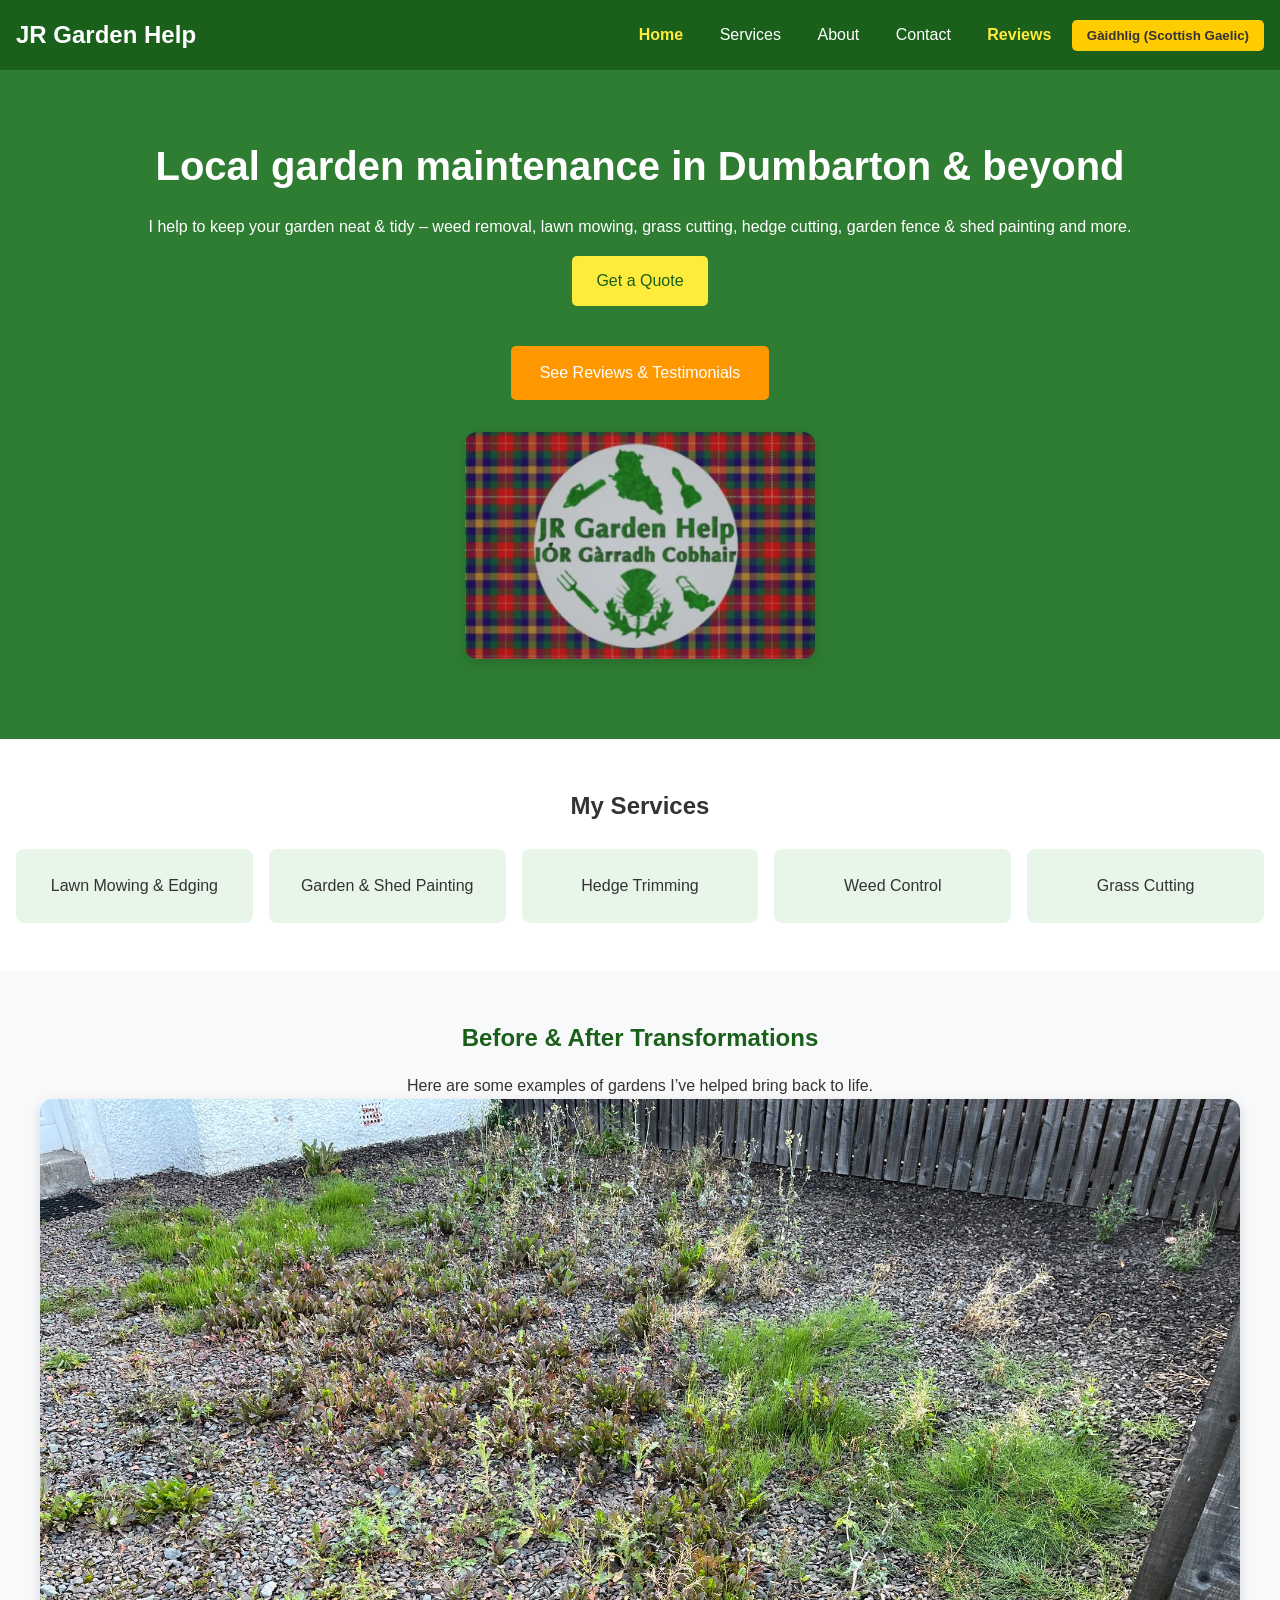
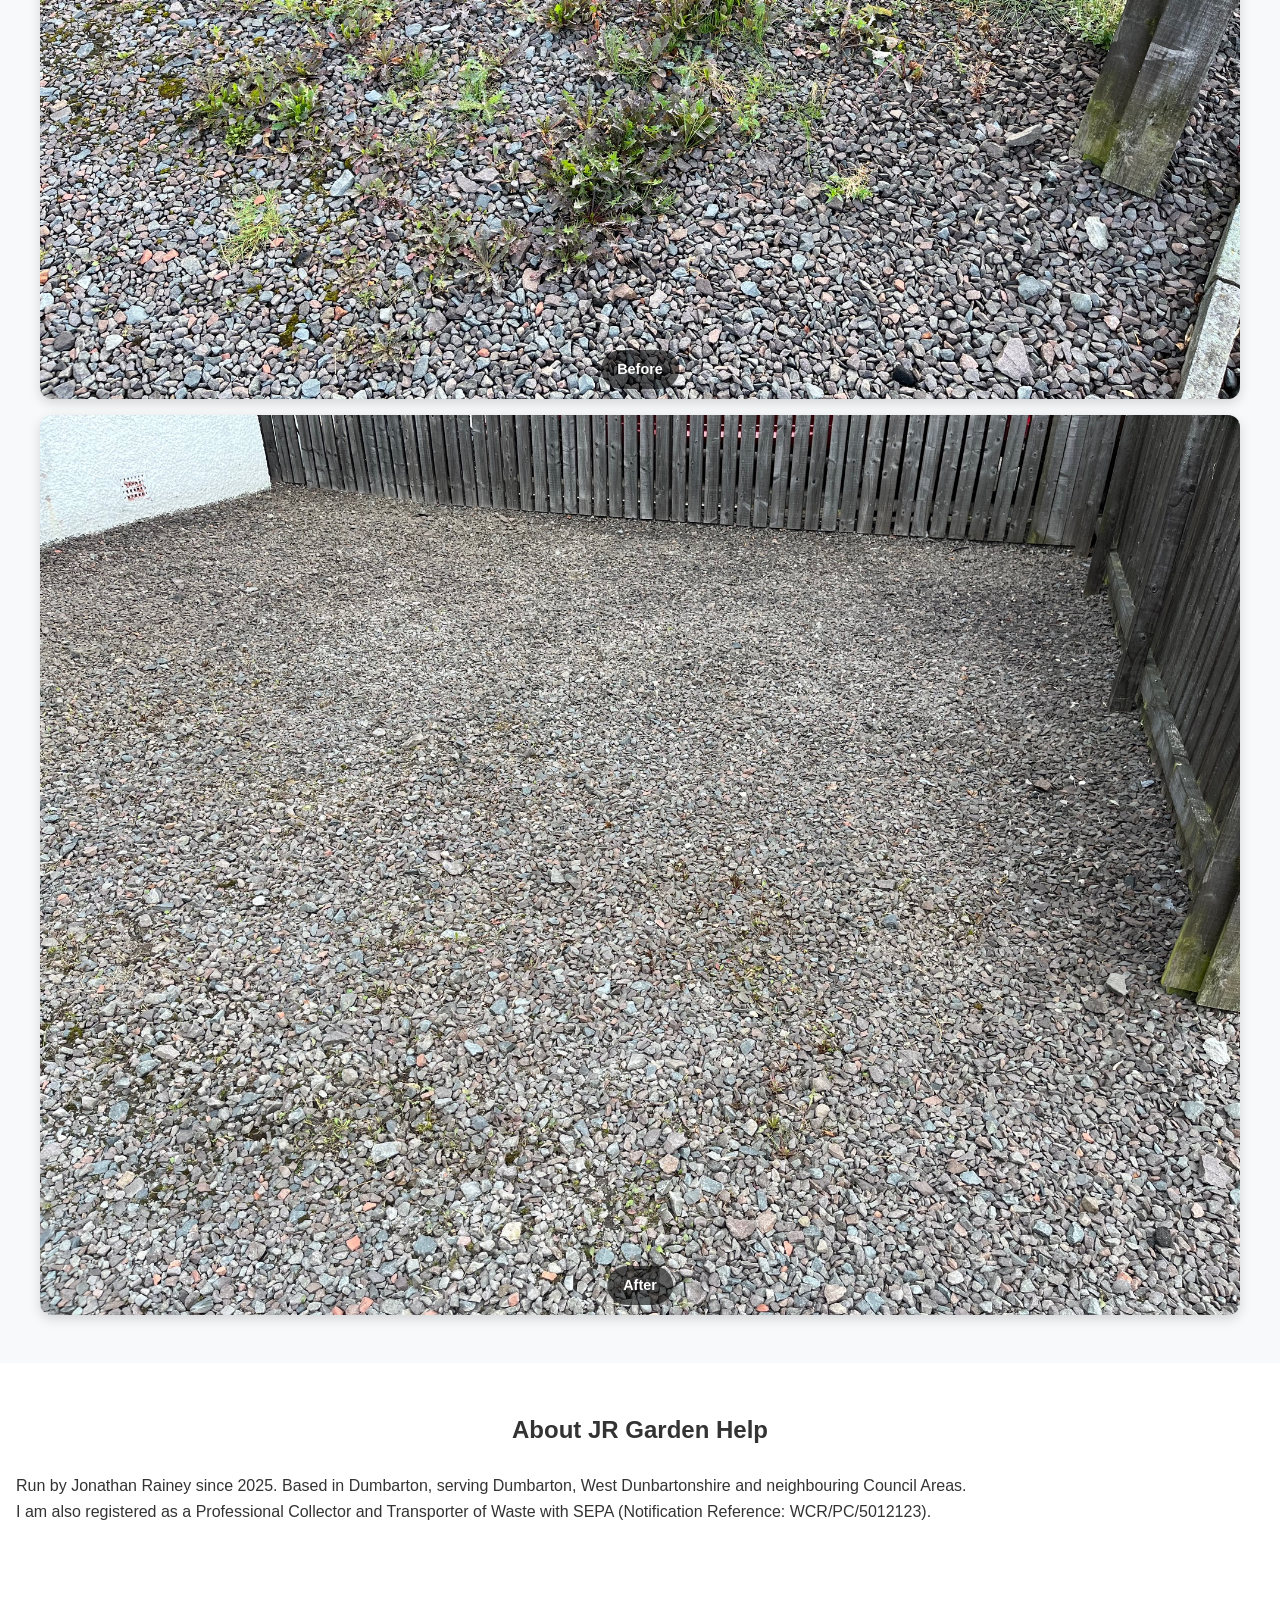
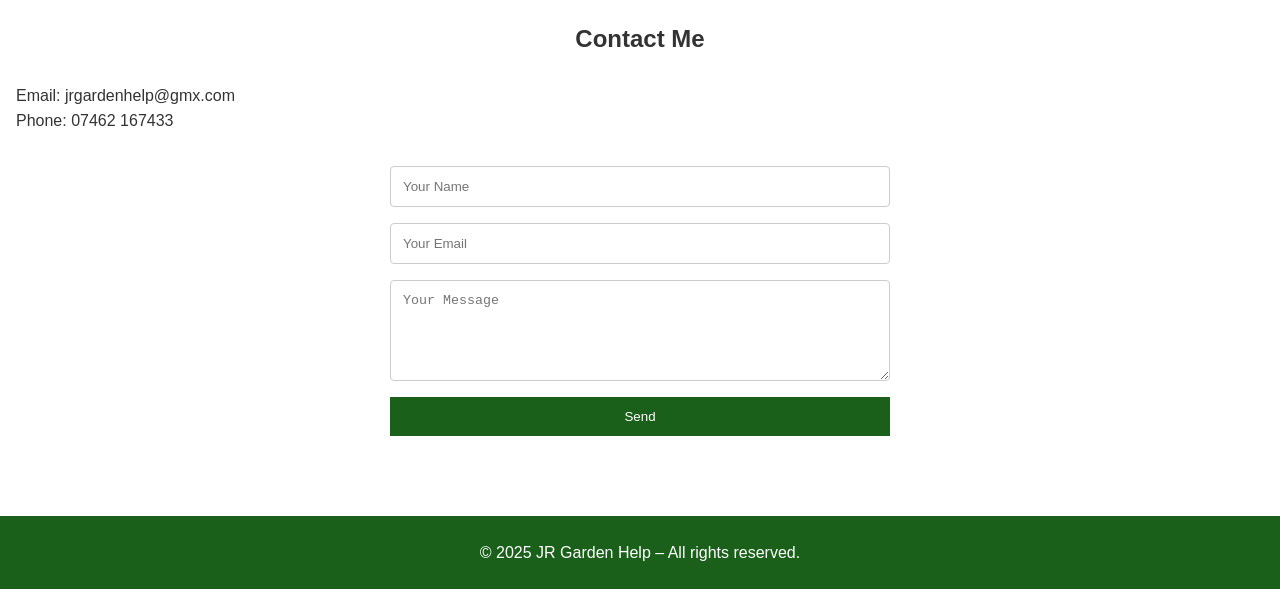
==== commit 0620a269: "Update index.html" ====
--- a/index.html
+++ b/index.html
@@ -4,164 +4,87 @@
   <meta charset="UTF-8" />
   <meta name="viewport" content="width=device-width, initial-scale=1.0"/>
   <title>JR Garden Help – Gardening Services in Dumbarton</title>
-  <link rel="stylesheet" href="style.css?v=2" /> <!-- Bump version to bust cache -->
+  <link rel="stylesheet" href="style.css?v=3" />
   <link rel="icon" href="data:,">
 </head>
 <body>
   <header>
-    <div class="logo">JR Garden Help</div>
+    <div class="logo" id="site-logo">JR Garden Help</div>
     <nav>
-      <a href="#home" class="en-only">Home</a>
-      <a href="#home" class="gd-only">Home</a>
-      <a href="#services" class="en-only">Services</a>
-      <a href="#services" class="gd-only" style="display:none;">Seirbheisean</a>
-      <a href="#about" class="en-only">About</a>
-      <a href="#about" class="gd-only" style="display:none;">Mu Dheth</a>
-      <a href="#contact" class="en-only">Contact</a>
-      <a href="#contact" class="gd-only" style="display:none;">Fios</a>
-      <a href="reviews.html" class="en-only">Reviews</a>
-      <a href="reviews.html" class="gd-only" style="display:none;">Lèirmheasan</a>
+      <a href="index.html" id="nav-home">Home</a>
+      <a href="#services" id="nav-services">Services</a>
+      <a href="#about" id="nav-about">About</a>
+      <a href="#contact" id="nav-contact">Contact</a>
+      <a href="reviews.html" id="nav-reviews">Reviews</a>
       <button id="lang-toggle">Gàidhlig (Scottish Gaelic)</button>
     </nav>
   </header>
 
   <section id="hero">
-    <h1>Local garden maintenance in Dumbarton & beyond</h1>
-    <p>I help to keep your garden neat & tidy – weed removal, lawn mowing, grass cutting, hedge cutting, garden fence & shed painting and more.</p>
-    <a href="#contact" class="btn">Get a Quote</a>
+    <h1 id="hero-h1">Local garden maintenance in Dumbarton & beyond</h1>
+    <p id="hero-p">I help to keep your garden neat & tidy – weed removal, lawn mowing, grass cutting, hedge cutting, garden fence & shed painting and more.</p>
+    <a href="#contact" class="btn" id="hero-btn">Get a Quote</a>
 
-    <!-- Reviews button in hero -->
     <div class="hero-btn-group" style="margin-top: 1.5rem;">
-      <a href="reviews.html" class="btn reviews-btn en-only">See Reviews & Testimonials</a>
-      <a href="reviews.html" class="btn reviews-btn gd-only" style="display:none;">Faic Lèirmheasan & Teisteanasan</a>
+      <a href="reviews.html" class="btn reviews-btn" id="hero-reviews-btn">See Reviews & Testimonials</a>
     </div>
 
-    <!-- Company logo -->
     <div style="text-align: center; margin-top: 2rem;">
-      <img id="hero-logo" src="logo.png" alt="JR Garden Help Logo" style="max-width: 350px; height: auto;">
+      <img id="hero-logo" src="logo.png" alt="JR Garden Help Logo">
     </div>
   </section>
 
   <section id="services">
     <h2 id="services-title">My Services</h2>
-  </section>
     <div class="grid">
-      <div class="card">Lawn Mowing & Edging</div>
-      <div class="card">Garden & Shed Painting</div>
-      <div class="card">Hedge Trimming</div>
-      <div class="card">Weed Control</div>
-      <div class="card">Grass Cutting</div>
+      <div class="card" id="svc-1">Lawn Mowing & Edging</div>
+      <div class="card" id="svc-2">Garden & Shed Painting</div>
+      <div class="card" id="svc-3">Hedge Trimming</div>
+      <div class="card" id="svc-4">Weed Control</div>
+      <div class="card" id="svc-5">Grass Cutting</div>
     </div>
   </section>
 
-  <!-- Before & After section -->
-<section id="before-after">
-  <h2 class="en-only">Before & After Transformations</h2>
-  <h2 class="gd-only">Roimhe & Às dèidh Atharrachaidhean</h2>
+  <section id="before-after">
+    <h2 id="ba-title">Before & After Transformations</h2>
+    <p id="ba-desc">Here are some examples of gardens I’ve helped bring back to life.</p>
+    <div class="ba-grid">
+      <div class="ba-pair">
+        <div class="ba-photo">
+          <img src="before1.jpg" alt="Before" />
+          <p class="ba-label ba-label-before">Before</p>
+        </div>
+        <div class="ba-photo">
+          <img src="after1.jpg" alt="After" />
+          <p class="ba-label ba-label-after">After</p>
+        </div>
+      </div>
+      </div>
+  </section>
 
-  <p class="en-only">Here are some examples of gardens I’ve helped bring back to life.</p>
-  <p class="gd-only">Seo eisimpleirean de ghàrraidhean a chuidich mi a thoirt air ais gu beatha.</p>
+  <section id="about">
+    <h2 id="about-title">About JR Garden Help</h2>
+    <p id="about-description">Run by Jonathan Rainey since 2025. Based in Dumbarton, serving Dumbarton, West Dunbartonshire and neighbouring Council Areas.</p>
+    <p id="about-sepa">I am also registered as a Professional Collector and Transporter of Waste with SEPA (Notification Reference: WCR/PC/5012123).</p>
+  </section>
 
-  <div class="ba-grid">
-    <!-- Pair 1 -->
-    <div class="ba-pair">
-      <div class="ba-photo">
-        <img src="before1.jpg" alt="Before" />
-        <p class="ba-label en-only">Before</p>
-        <p class="ba-label gd-only" style="display:none;">Roimhe</p>
-      </div>
-      <div class="ba-photo">
-        <img src="after1.jpg" alt="After" />
-        <p class="ba-label en-only">After</p>
-        <p class="ba-label gd-only" style="display:none;">Às dèidh</p>
-      </div>
-    </div>
-
-    <!-- Pair 2 -->
-    <div class="ba-pair">
-      <div class="ba-photo">
-        <img src="before2.jpg" alt="Before" />
-        <p class="ba-label en-only">Before</p>
-        <p class="ba-label gd-only" style="display:none;">Roimhe</p>
-      </div>
-      <div class="ba-photo">
-        <img src="after2.jpg" alt="After" />
-        <p class="ba-label en-only">After</p>
-        <p class="ba-label gd-only" style="display:none;">Às dèidh</p>
-      </div>
-    </div>
-
-    <!-- Pair 3 -->
-    <div class="ba-pair">
-      <div class="ba-photo">
-        <img src="before3.jpg" alt="Before" />
-        <p class="ba-label en-only">Before</p>
-        <p class="ba-label gd-only" style="display:none;">Roimhe</p>
-      </div>
-      <div class="ba-photo">
-        <img src="after3.jpg" alt="After" />
-        <p class="ba-label en-only">After</p>
-        <p class="ba-label gd-only" style="display:none;">Às dèidh</p>
-      </div>
-    </div>
-
-    <!-- Pair 4 -->
-    <div class="ba-pair">
-      <div class="ba-photo">
-        <img src="before4.jpg" alt="Before" />
-        <p class="ba-label en-only">Before</p>
-        <p class="ba-label gd-only" style="display:none;">Roimhe</p>
-      </div>
-      <div class="ba-photo">
-        <img src="after4.jpg" alt="After" />
-        <p class="ba-label en-only">After</p>
-        <p class="ba-label gd-only" style="display:none;">Às dèidh</p>
-      </div>
-    </div>
-
-    <!-- Pair 5 -->
-    <div class="ba-pair">
-      <div class="ba-photo">
-        <img src="before5.jpg" alt="Before" />
-        <p class="ba-label en-only">Before</p>
-        <p class="ba-label gd-only" style="display:none;">Roimhe</p>
-      </div>
-      <div class="ba-photo">
-        <img src="after5.jpg" alt="After" />
-        <p class="ba-label en-only">After</p>
-        <p class="ba-label gd-only" style="display:none;">Às dèidh</p>
-      </div>
-    </div>
-  </div>
-</section>
-
- <section id="about">
-  <h2 id="about-title">About JR Garden Help</h2>
-  <p id="about-description">Run by Jonathan Rainey since 2025. Based in Dumbarton, serving Dumbarton, West Dunbartonshire and neighbouring Council Areas.</p>
-  <p id="about-sepa">I am also registered as a Professional Collector and Transporter of Waste with SEPA (Notification Reference: WCR/PC/5012123).</p>
-</section>
-
-<section id="contact">
-  <h2 id="contact-title">Contact Me</h2>
-  <p id="contact-info">Email: jrgardenhelp@gmx.com<br>Phone: 07462 167433</p>
-
-  <form action="https://formspree.io/f/mreeznbo" method="POST">
-    <input type="hidden" name="_next" id="redirect-url" value="https://jrgardenhelp.github.io/jr-garden-help/success.html?lang=en">
-    
-    <input type="text" id="name-input" name="name" placeholder="Your Name" required />
-    <input type="email" id="email-input" name="_replyto" placeholder="Your Email" required />
-    <textarea id="message-textarea" name="message" placeholder="Your Message" rows="5" required></textarea>
-    
-    <input type="text" name="_gotcha" style="display:none" />
-    
-    <button type="submit" id="submit-button">Send</button>
-  </form>
-</section>
+  <section id="contact">
+    <h2 id="contact-title">Contact Me</h2>
+    <p id="contact-info">Email: jrgardenhelp@gmx.com<br>Phone: 07462 167433</p>
+    <form action="https://formspree.io/f/mreeznbo" method="POST">
+      <input type="hidden" name="_next" id="redirect-url" value="https://jrgardenhelp.github.io/jr-garden-help/success.html?lang=en">
+      <input type="text" id="name-input" name="name" placeholder="Your Name" required />
+      <input type="email" id="email-input" name="_replyto" placeholder="Your Email" required />
+      <textarea id="message-textarea" name="message" placeholder="Your Message" rows="5" required></textarea>
+      <input type="text" name="_gotcha" style="display:none" />
+      <button type="submit" id="submit-button">Send</button>
+    </form>
+  </section>
 
   <footer>
-    <p>© 2025 JR Garden Help – All rights reserved.</p>
+    <p id="footer-text">© 2025 JR Garden Help – All rights reserved.</p>
   </footer>
 
-  <script src="script.js?v=2"></script> <!-- Bump version to force refresh -->
+  <script src="script.js?v=3"></script>
 </body>
 </html>
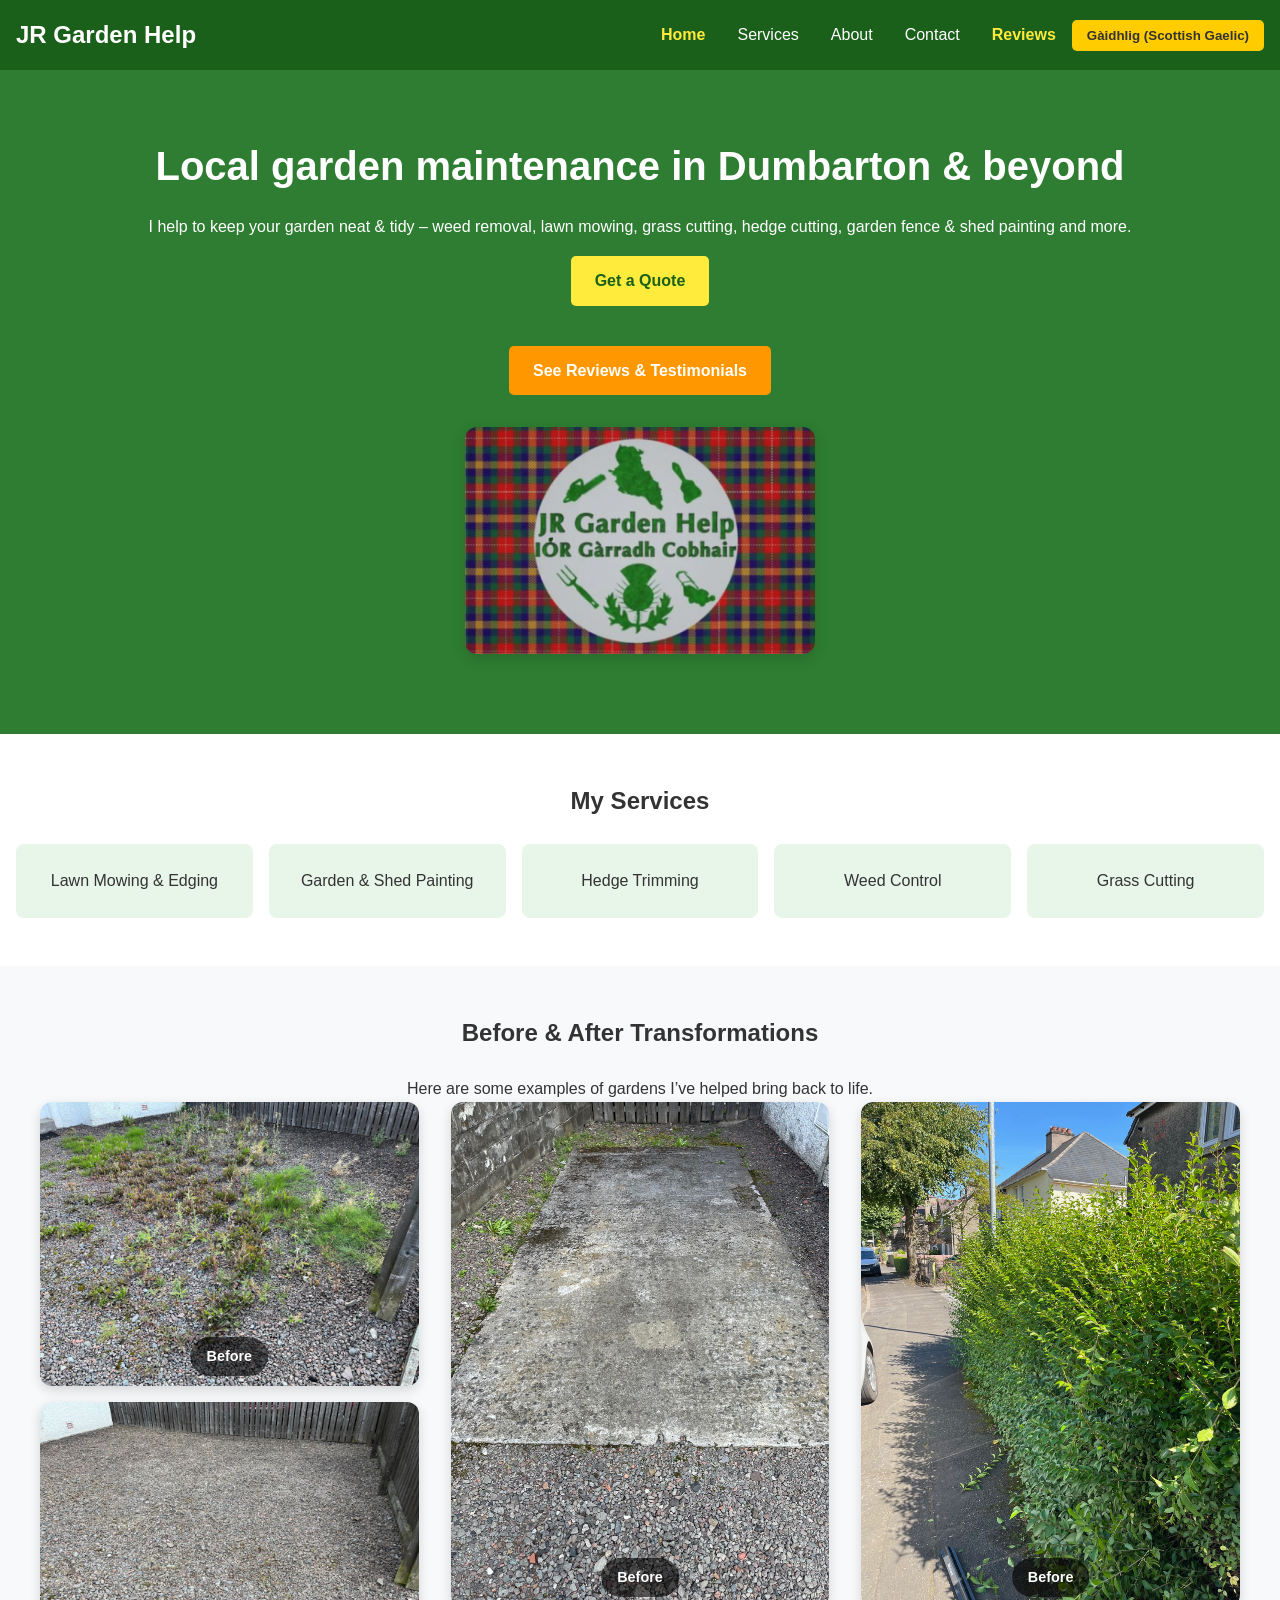
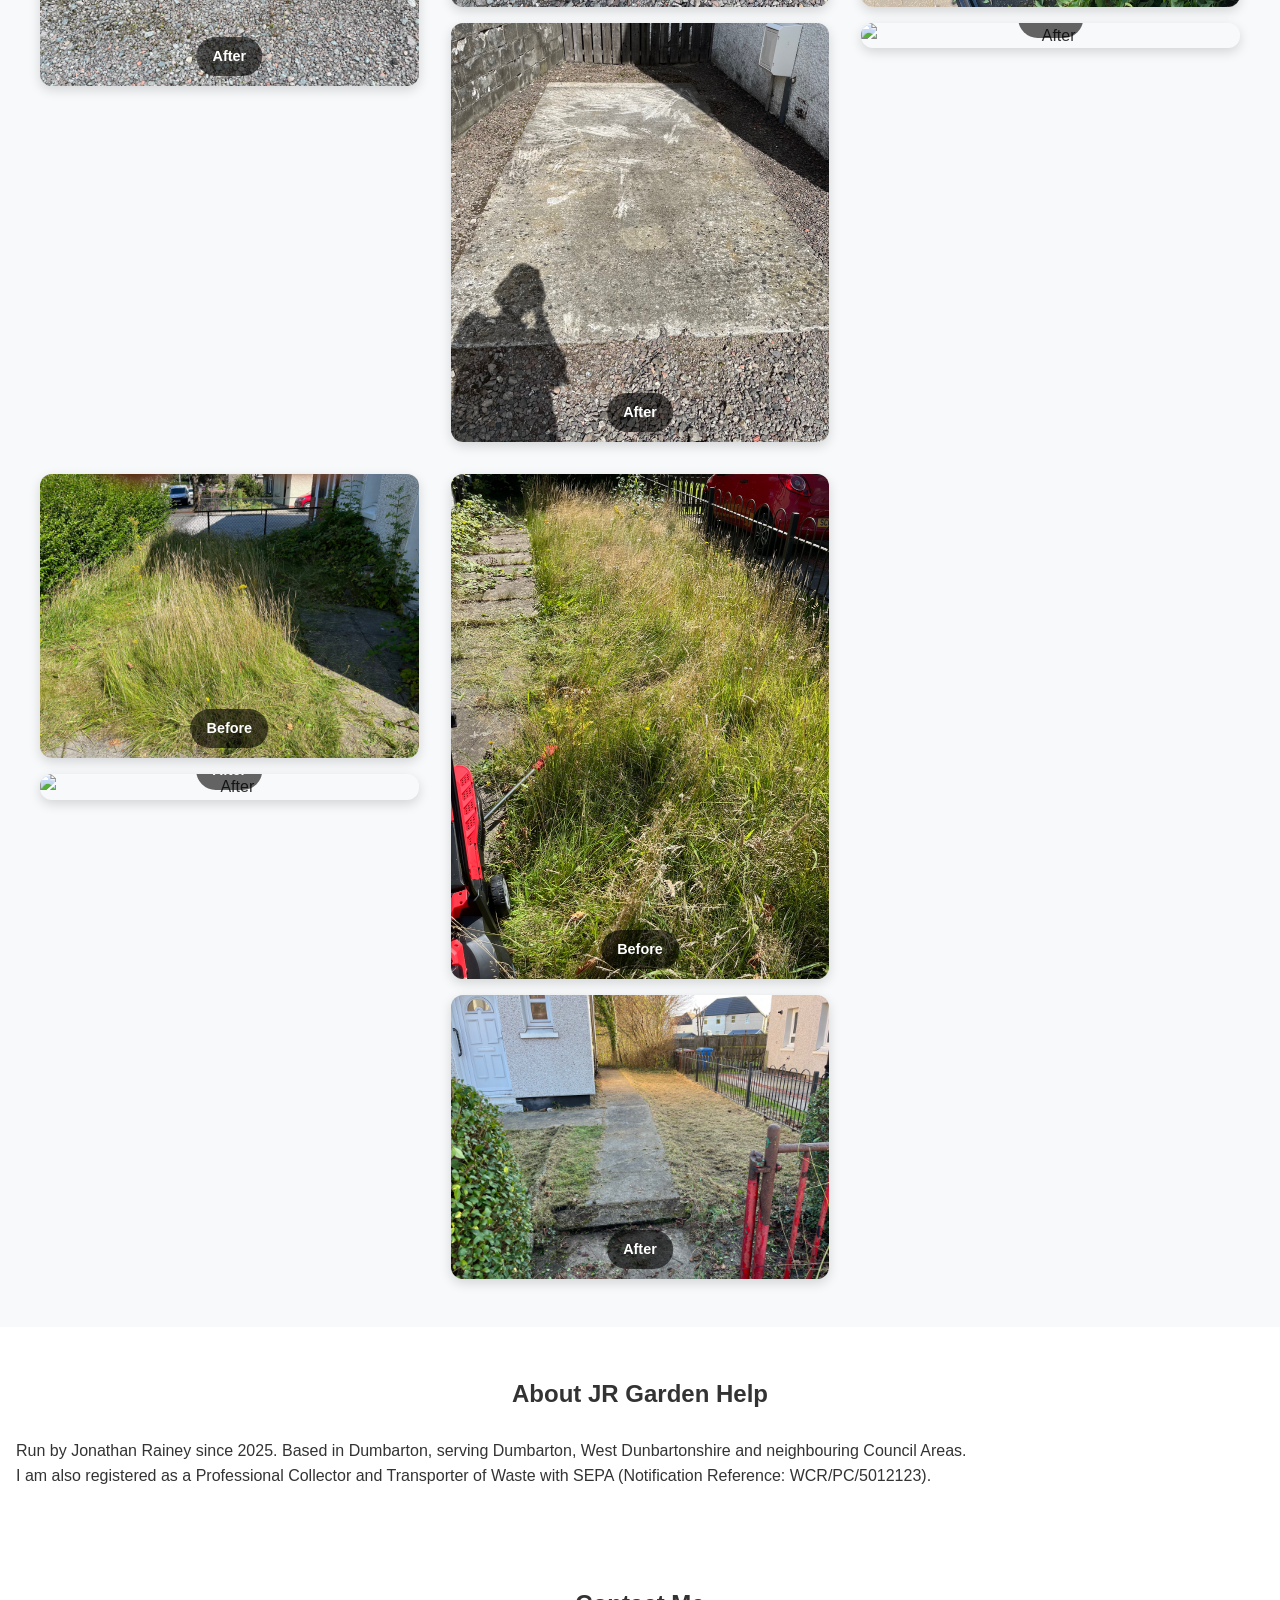
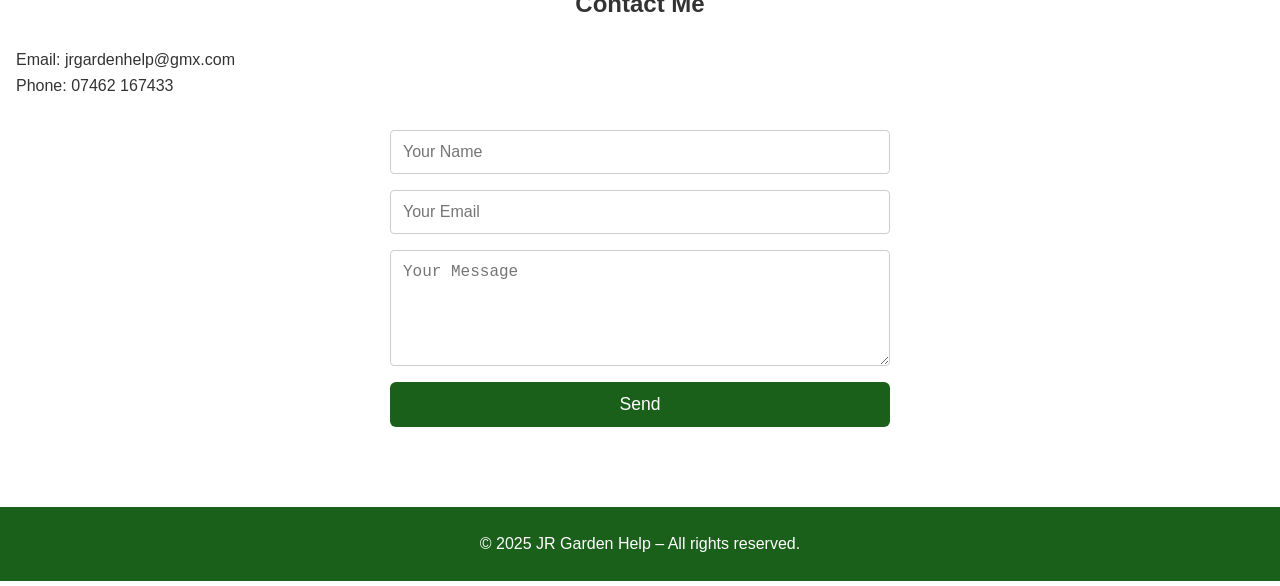
==== commit 95650eb3: "Update index.html" ====
--- a/index.html
+++ b/index.html
@@ -49,17 +49,61 @@
     <h2 id="ba-title">Before & After Transformations</h2>
     <p id="ba-desc">Here are some examples of gardens I’ve helped bring back to life.</p>
     <div class="ba-grid">
-      <div class="ba-pair">
-        <div class="ba-photo">
-          <img src="before1.jpg" alt="Before" />
-          <p class="ba-label ba-label-before">Before</p>
-        </div>
-        <div class="ba-photo">
-          <img src="after1.jpg" alt="After" />
-          <p class="ba-label ba-label-after">After</p>
-        </div>
-      </div>
-      </div>
+  <div class="ba-pair">
+    <div class="ba-photo">
+      <img src="before1.jpg" alt="Before" />
+      <p class="ba-label ba-label-before">Before</p>
+    </div>
+    <div class="ba-photo">
+      <img src="after1.jpg" alt="After" />
+      <p class="ba-label ba-label-after">After</p>
+    </div>
+  </div>
+
+  <div class="ba-pair">
+    <div class="ba-photo">
+      <img src="before2.jpg" alt="Before" />
+      <p class="ba-label ba-label-before">Before</p>
+    </div>
+    <div class="ba-photo">
+      <img src="after2.jpg" alt="After" />
+      <p class="ba-label ba-label-after">After</p>
+    </div>
+  </div>
+
+  <div class="ba-pair">
+    <div class="ba-photo">
+      <img src="before3.jpg" alt="Before" />
+      <p class="ba-label ba-label-before">Before</p>
+    </div>
+    <div class="ba-photo">
+      <img src="after3.jpg" alt="After" />
+      <p class="ba-label ba-label-after">After</p>
+    </div>
+  </div>
+
+  <div class="ba-pair">
+    <div class="ba-photo">
+      <img src="before4.jpg" alt="Before" />
+      <p class="ba-label ba-label-before">Before</p>
+    </div>
+    <div class="ba-photo">
+      <img src="after4.jpg" alt="After" />
+      <p class="ba-label ba-label-after">After</p>
+    </div>
+  </div>
+
+  <div class="ba-pair">
+    <div class="ba-photo">
+      <img src="before5.jpg" alt="Before" />
+      <p class="ba-label ba-label-before">Before</p>
+    </div>
+    <div class="ba-photo">
+      <img src="after5.jpg" alt="After" />
+      <p class="ba-label ba-label-after">After</p>
+    </div>
+  </div>
+</div>
   </section>
 
   <section id="about">
--- a/style.css
+++ b/style.css
@@ -1,162 +1,142 @@
-/* Reset */
-* { margin:0; padding:0; box-sizing:border-box; }
-body { font-family: Arial, sans-serif; line-height:1.6; color:#333; }
-
-/* Layout */
-header { background:#1a5f1a; color:white; padding:1rem; display:flex; justify-content:space-between; align-items:center; }
-header .logo { font-size:1.5rem; font-weight:bold; }
-nav a { color:white; margin:0 1rem; text-decoration:none; }
-#lang-toggle { background:#ffeb3b; color:#1a5f1a; border:none; padding:0.5rem 1rem; cursor:pointer; font-weight:bold; }
-
-#hero { background:#2e7d32; color:white; text-align:center; padding:4rem 1rem; }
-#hero h1 { font-size:2.5rem; margin-bottom:1rem; }
-.btn { background:#ffeb3b; color:#1a5f1a; padding:0.75rem 1.5rem; text-decoration:none; border-radius:5px; display:inline-block; margin-top:1rem; }
-
-section { padding:3rem 1rem; }
-h2 { margin-bottom:1.5rem; text-align:center; }
-.grid { display:grid; grid-template-columns:repeat(auto-fit, minmax(200px,1fr)); gap:1rem; }
-.card { background:#e8f5e9; padding:1.5rem; text-align:center; border-radius:8px; }
-
-form { max-width:500px; margin:2rem auto; display:flex; flex-direction:column; gap:1rem; }
-form input, form textarea { padding:0.75rem; border:1px solid #ccc; border-radius:4px; }
-form button { background:#1a5f1a; color:white; padding:0.75rem; border:none; cursor:pointer; }
-
-footer { background:#1a5f1a; color:white; text-align:center; padding:1.5rem; }
-
-/* Hero logo styling */
+/* =========================================
+   1. RESET & BASE STYLES
+   ========================================= */
+* { 
+  margin: 0; 
+  padding: 0; 
+  box-sizing: border-box; 
+}
+
+body { 
+  font-family: Arial, sans-serif; 
+  line-height: 1.6; 
+  color: #333; 
+  background-color: #fff;
+}
+
+/* =========================================
+   2. HEADER & NAVIGATION
+   ========================================= */
+header { 
+  background: #1a5f1a; 
+  color: white; 
+  padding: 1rem; 
+  display: flex; 
+  justify-content: space-between; 
+  align-items: center; 
+}
+
+header .logo { 
+  font-size: 1.5rem; 
+  font-weight: bold; 
+}
+
+nav {
+  display: flex;
+  align-items: center;
+  flex-wrap: wrap;
+}
+
+nav a { 
+  color: white; 
+  margin: 0 1rem; 
+  text-decoration: none; 
+  display: inline-block;
+  white-space: nowrap;
+}
+
+nav a:first-child, nav a[href="reviews.html"] {
+  font-weight: bold;
+  color: #ffeb3b; /* Yellow accent */
+}
+
+/* =========================================
+   3. HERO SECTION
+   ========================================= */
+#hero { 
+  background: #2e7d32; 
+  color: white; 
+  text-align: center; 
+  padding: 4rem 1rem; 
+}
+
+#hero h1 { 
+  font-size: 2.5rem; 
+  margin-bottom: 1rem; 
+}
+
 #hero-logo {
   display: block;
-  max-width: 350px;               /* maximum size – change as needed */
-  width: 80%;                     /* makes it responsive on mobile */
+  max-width: 350px;
+  width: 80%;
   height: auto;
-  margin: 2rem auto 1rem auto;    /* space above/below */
-  border-radius: 12px;            /* optional: soft corners */
-  box-shadow: 0 4px 15px rgba(0,0,0,0.15); /* optional: nice shadow */
-}
-
-/* Reviews page styles */
-#reviews-hero {
-  background: #2e7d32;
-  color: white;
-  text-align: center;
-  padding: 4rem 1rem;
-}
-
-#reviews-hero h1 {
-  font-size: 2.8rem;
-  margin-bottom: 1rem;
-}
-
-.reviews-grid {
-  display: grid;
-  grid-template-columns: repeat(auto-fit, minmax(300px, 1fr));
-  gap: 2rem;
-  padding: 3rem 1rem;
-  max-width: 1200px;
-  margin: 0 auto;
-  min-height: 200px; /* keeps layout stable when empty */
-}
-
-.review-cta {
-  text-align: center;
-  padding: 3rem 1rem;
-  background: #f5f5f5;
-}
-
-.review-cta a {
-  color: #1a5f1a;
-  font-weight: bold;
-  text-decoration: underline;
-}
-
-/* Review submission form */
-.review-submit {
-  max-width: 700px;
-  margin: 3rem auto;
-  padding: 2rem;
-  background: #f8f9fa;
+  margin: 2rem auto 1rem auto;
   border-radius: 12px;
-  box-shadow: 0 4px 12px rgba(0,0,0,0.1);
-  text-align: center;
-}
-
-.review-submit h2 {
-  margin-bottom: 1.5rem;
-}
-
-.review-submit input,
-.review-submit textarea,
-.review-submit select {
-  width: 100%;
-  padding: 0.8rem;
-  margin: 0.8rem 0;
-  border: 1px solid #ccc;
-  border-radius: 6px;
-  font-size: 1rem;
-}
-
-.rating-group {
-  margin: 1rem 0;
-  text-align: left;
-}
-
-.review-submit button {
-  background: #1a5f1a;
-  color: white;
-  padding: 0.9rem 2rem;
-  border: none;
-  border-radius: 6px;
-  font-size: 1.1rem;
-  cursor: pointer;
-  margin-top: 1rem;
-}
-
-.review-submit button:hover {
-  background: #145214;
-}
-.reviews-btn {
-  background: #ff9800;           /* orange to contrast with yellow quote button */
-  color: white;
-  margin-top: 1rem;
-}
-
-.reviews-btn:hover {
-  background: #f57c00;
-}
-nav a[href="reviews.html"] {
-  color: #ffeb3b; /* yellow to stand out */
-  font-weight: bold;
-}
+  box-shadow: 0 4px 15px rgba(0,0,0,0.15);
+}
+
 .hero-btn-group {
   display: flex;
   justify-content: center;
-  gap: 1.5rem;           /* space if you ever add more buttons */
+  gap: 1.5rem;
   flex-wrap: wrap;
 }
 
-.hero-btn-group .btn {
-  padding: 0.9rem 1.8rem; /* tighter horizontal padding */
-  white-space: nowrap;    /* keeps text on one line */
-}
-nav a:first-child {
+.btn { 
+  background: #ffeb3b; 
+  color: #1a5f1a; 
+  padding: 0.75rem 1.5rem; 
+  text-decoration: none; 
+  border-radius: 5px; 
+  display: inline-block; 
+  margin-top: 1rem; 
   font-weight: bold;
-  color: #ffeb3b; /* yellow to match your accent color */
-}
-/* Before & After section */
+}
+
+.reviews-btn {
+  background: #ff9800;
+  color: white;
+}
+
+.reviews-btn:hover {
+  background: #f57c00;
+}
+
+/* =========================================
+   4. SERVICES & CONTENT SECTIONS
+   ========================================= */
+section { 
+  padding: 3rem 1rem; 
+}
+
+h2 { 
+  margin-bottom: 1.5rem; 
+  text-align: center; 
+}
+
+.grid { 
+  display: grid; 
+  grid-template-columns: repeat(auto-fit, minmax(200px, 1fr)); 
+  gap: 1rem; 
+}
+
+.card { 
+  background: #e8f5e9; 
+  padding: 1.5rem; 
+  text-align: center; 
+  border-radius: 8px; 
+}
+
+/* Before & After */
 #before-after {
   text-align: center;
   padding: 3rem 1rem;
   background: #f8f9fa;
 }
 
-#before-after h2 {
-  color: #1a5f1a;
-  margin-bottom: 1rem;
-}
-
 .ba-grid {
   display: grid;
-  grid-template-columns: repeat(auto-fit, minmax(400px, 1fr));
+  grid-template-columns: repeat(auto-fit, minmax(300px, 1fr));
   gap: 2rem;
   max-width: 1200px;
   margin: 0 auto;
@@ -199,81 +179,105 @@
   font-weight: bold;
 }
 
-/* Custom file upload */
-.custom-file-upload {
+/* =========================================
+   5. REVIEWS PAGE SPECIFIC
+   ========================================= */
+#reviews-hero {
+  background: #2e7d32;
+  color: white;
+  text-align: center;
+  padding: 4rem 1rem;
+}
+
+.reviews-grid {
+  display: grid;
+  grid-template-columns: repeat(auto-fit, minmax(300px, 1fr));
+  gap: 2rem;
+  padding: 3rem 1rem;
+  max-width: 1200px;
+  margin: 0 auto;
+}
+
+.review-submit {
+  max-width: 700px;
+  margin: 3rem auto;
+  padding: 2rem;
+  background: #f8f9fa;
+  border-radius: 12px;
+  box-shadow: 0 4px 12px rgba(0,0,0,0.1);
+  text-align: center;
+}
+
+.rating-group {
   margin: 1rem 0;
-}
-
-.upload-btn {
-  background: #ff9800;
-  color: white;
-  padding: 0.8rem 1.5rem;
-  border: none;
+  text-align: left;
+}
+
+.review-cta {
+  text-align: center;
+  padding: 3rem 1rem;
+  background: #f5f5f5;
+}
+
+/* =========================================
+   6. FORMS & FOOTER
+   ========================================= */
+form { 
+  max-width: 500px; 
+  margin: 2rem auto; 
+  display: flex; 
+  flex-direction: column; 
+  gap: 1rem; 
+}
+
+form input, form textarea, form select { 
+  padding: 0.75rem; 
+  border: 1px solid #ccc; 
+  border-radius: 4px; 
+  font-size: 1rem;
+  width: 100%;
+}
+
+form button { 
+  background: #1a5f1a; 
+  color: white; 
+  padding: 0.75rem; 
+  border: none; 
+  cursor: pointer; 
+  font-size: 1.1rem;
   border-radius: 6px;
-  cursor: pointer;
-  font-size: 1rem;
-  margin-right: 1rem;
-}
-
-.upload-btn:hover {
-  background: #f57c00;
-}
-
-.file-name {
-  font-style: italic;
-  color: #555;
-}
-
-.custom-file-upload button {
-  background: #ff9800;
-  color: white;
-  padding: 0.8rem 1.5rem;
-  border: none;
-  border-radius: 6px;
-  cursor: pointer;
-  font-size: 1rem;
-  margin-right: 1rem;
-}
-
-.custom-file-upload button:hover {
-  background: #f57c00;
-}
-
-.custom-file-upload .file-name {
-  font-style: italic;
-  color: #555;
-}
-
-/* Language Toggle Logic */
-
-/* 1. When the page is in English (lang="en") */
+}
+
+footer { 
+  background: #1a5f1a; 
+  color: white; 
+  text-align: center; 
+  padding: 1.5rem; 
+}
+
+/* =========================================
+   7. LANGUAGE LOGIC & TOGGLE
+   ========================================= */
+#lang-toggle { 
+  background-color: #ffcc00; 
+  color: #333; 
+  border: none; 
+  padding: 8px 15px; 
+  border-radius: 5px; 
+  cursor: pointer; 
+  font-weight: bold; 
+}
+
+#lang-toggle:hover { 
+  background-color: #e6b800; 
+}
+
+/* Hide Gaelic when in English */
 html[lang="en"] .gd-only {
   display: none !important;
 }
-html[lang="en"] .en-only {
-  display: block; /* or inline-block/flex depending on your layout */
-}
-
-/* 2. When the page is in Gaelic (lang="gd") */
+
+/* Hide English when in Gaelic */
 html[lang="gd"] .en-only {
   display: none !important;
 }
-html[lang="gd"] .gd-only {
-  display: block;
-}
-
-/* Ensure the language toggle button stands out */
-#lang-toggle {
-  background-color: #ffcc00;
-  color: #333;
-  border: none;
-  padding: 8px 15px;
-  border-radius: 5px;
-  cursor: pointer;
-  font-weight: bold;
-  font-family: inherit;
-}
-
-#lang-toggle:hover {
-  background-color: #e6b800;
-}
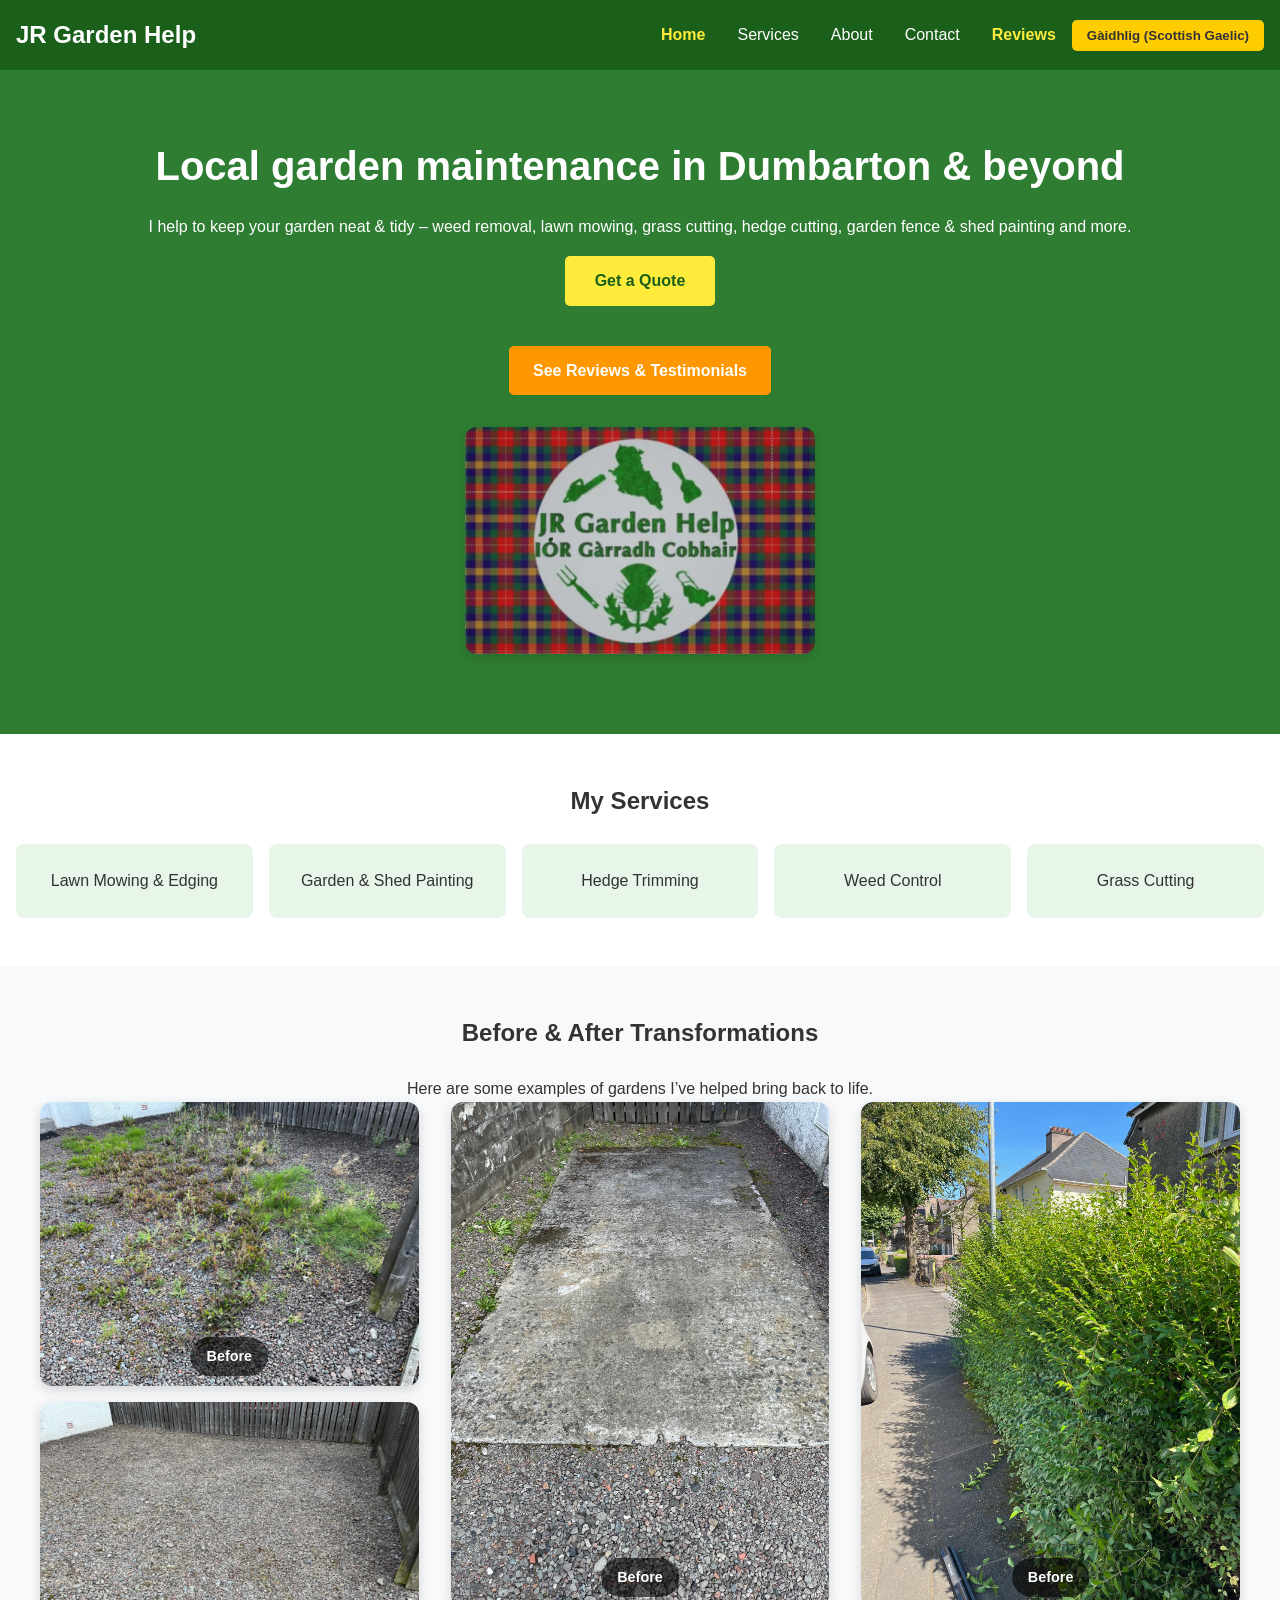
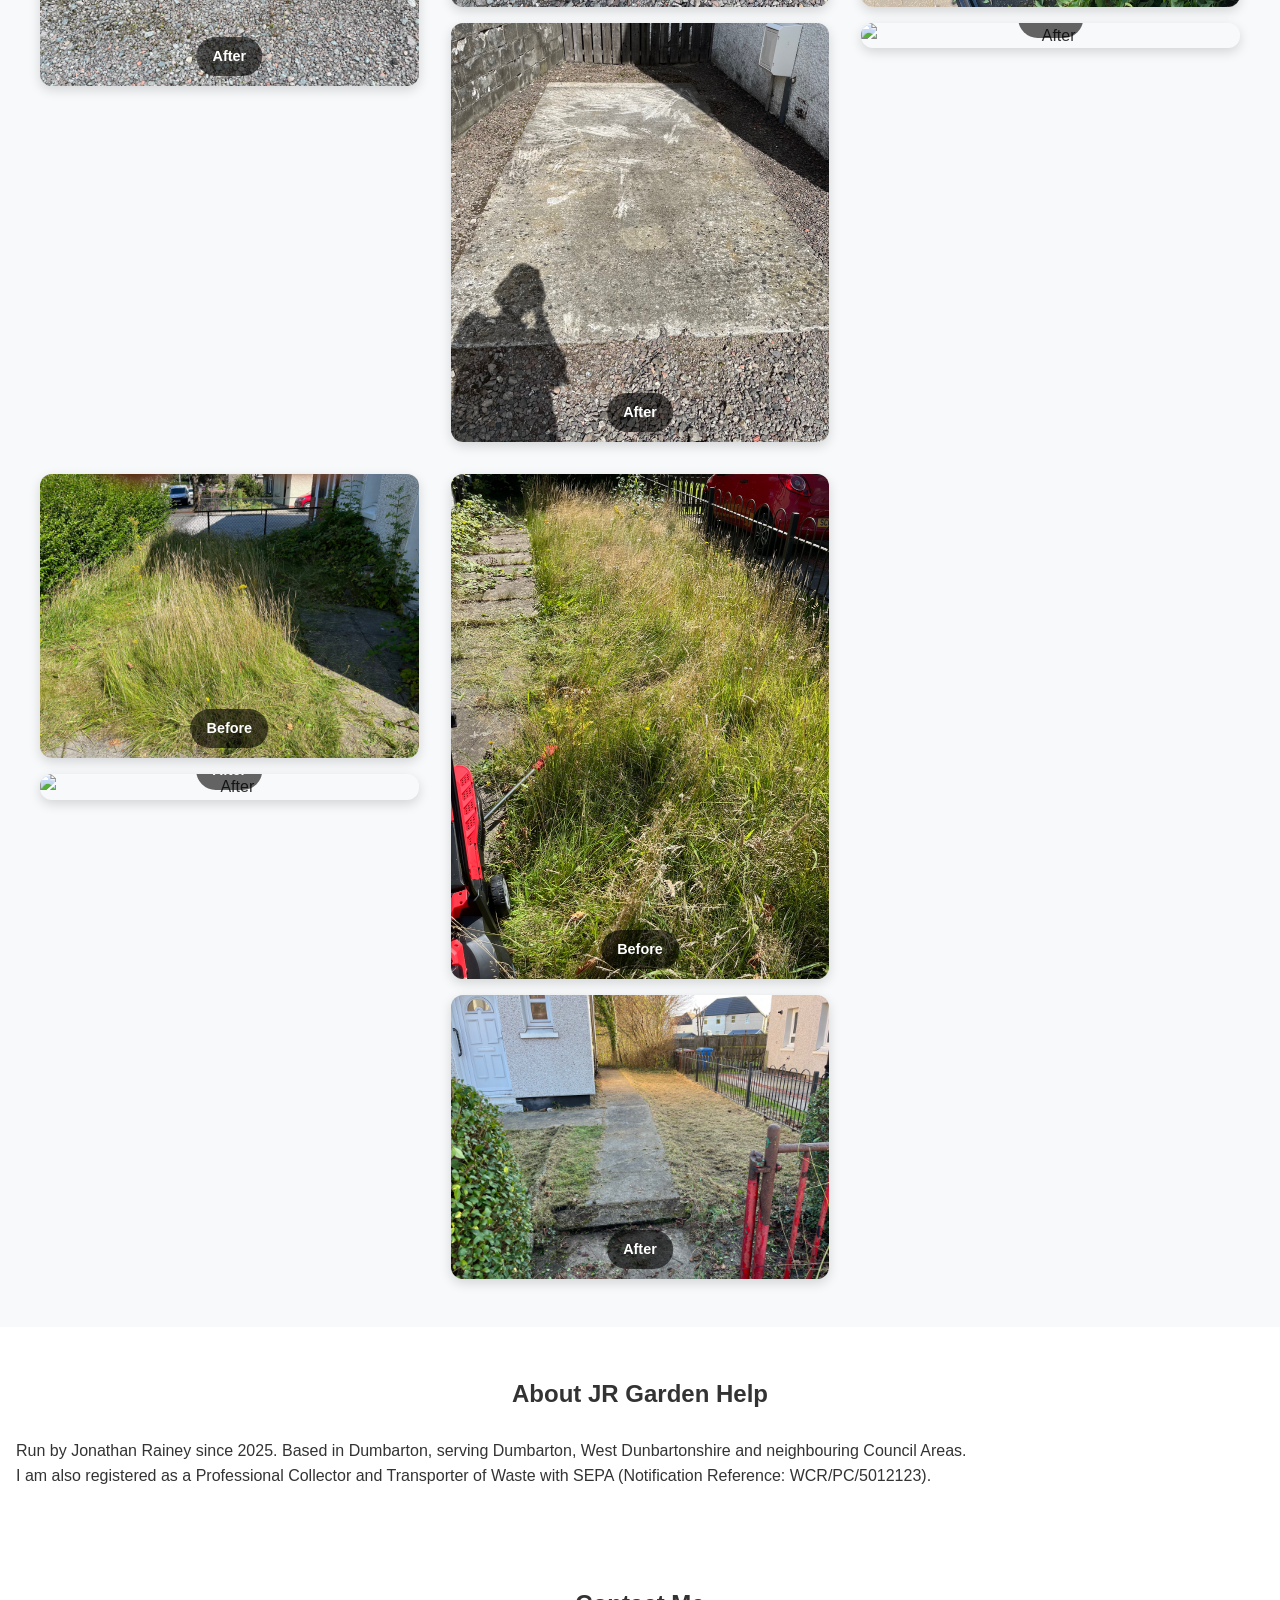
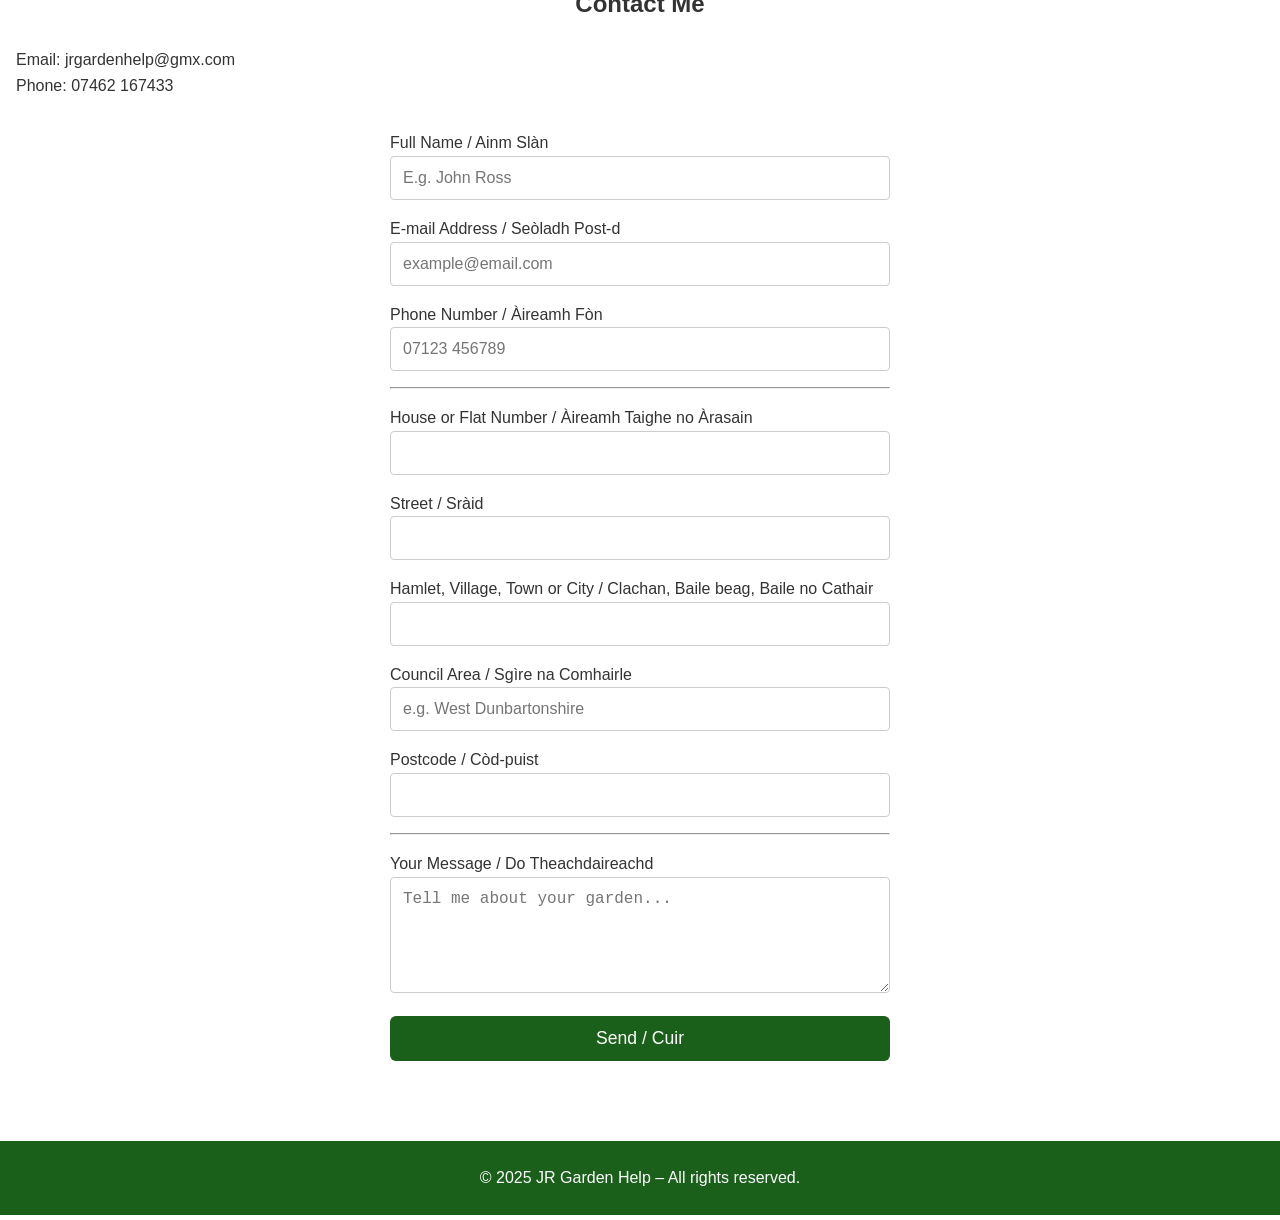
==== commit c9d99c5f: "Update index.html" ====
--- a/index.html
+++ b/index.html
@@ -115,14 +115,58 @@
   <section id="contact">
     <h2 id="contact-title">Contact Me</h2>
     <p id="contact-info">Email: jrgardenhelp@gmx.com<br>Phone: 07462 167433</p>
-    <form action="https://formspree.io/f/mreeznbo" method="POST">
-      <input type="hidden" name="_next" id="redirect-url" value="https://jrgardenhelp.github.io/jr-garden-help/success.html?lang=en">
-      <input type="text" id="name-input" name="name" placeholder="Your Name" required />
-      <input type="email" id="email-input" name="_replyto" placeholder="Your Email" required />
-      <textarea id="message-textarea" name="message" placeholder="Your Message" rows="5" required></textarea>
-      <input type="text" name="_gotcha" style="display:none" />
-      <button type="submit" id="submit-button">Send</button>
-    </form>
+    <form action="https://formspree.io/f/mreeznbo" method="POST" id="contact-form">
+    <div class="form-group">
+        <label for="full-name">Full Name / Ainm Slàn</label>
+        <input type="text" id="full-name" name="name" placeholder="E.g. John Ross" required>
+    </div>
+
+    <div class="form-group">
+        <label for="email">E-mail Address / Seòladh Post-d</label>
+        <input type="email" id="email" name="email" placeholder="example@email.com" required>
+    </div>
+
+    <div class="form-group">
+        <label for="phone">Phone Number / Àireamh Fòn</label>
+        <input type="tel" id="phone" name="phone" placeholder="07123 456789" required>
+    </div>
+
+    <hr> <div class="form-group">
+        <label for="house-number">House or Flat Number / Àireamh Taighe no Àrasain</label>
+        <input type="text" id="house-number" name="house_number" required>
+    </div>
+
+    <div class="form-group">
+        <label for="street">Street / Sràid</label>
+        <input type="text" id="street" name="street" required>
+    </div>
+
+    <div class="form-group">
+        <label for="locality">Hamlet, Village, Town or City / Clachan, Baile beag, Baile no Cathair</label>
+        <input type="text" id="locality" name="locality" required>
+    </div>
+
+    <div class="form-group">
+        <label for="council">Council Area / Sgìre na Comhairle</label>
+        <input type="text" id="council" name="council" placeholder="e.g. West Dunbartonshire" required>
+    </div>
+
+    <div class="form-group">
+        <label for="postcode">Postcode / Còd-puist</label>
+        <input type="text" id="postcode" name="postcode" required>
+    </div>
+
+    <hr>
+
+    <div class="form-group">
+        <label for="message">Your Message / Do Theachdaireachd</label>
+        <textarea id="message" name="message" rows="5" placeholder="Tell me about your garden..." required></textarea>
+    </div>
+
+    <input type="hidden" name="_next" value="https://jrgardenhelp.scot/success.html">
+
+    <button type="submit" class="btn-submit">Send / Cuir</button>
+</form>
   </section>
 
   <footer>
--- a/style.css
+++ b/style.css
@@ -281,3 +281,13 @@
 html[lang="gd"] .en-only {
   display: none !important;
 }
+
+.btn {
+  min-width: 150px; /* Ensures buttons never shrink too small */
+  text-align: center;
+}
+
+.ba-grid {
+  /* This ensures that on smaller screens, it shows 1 pair, and on larger screens, it shows up to 3 side-by-side */
+  grid-template-columns: repeat(auto-fit, minmax(280px, 1fr));
+}
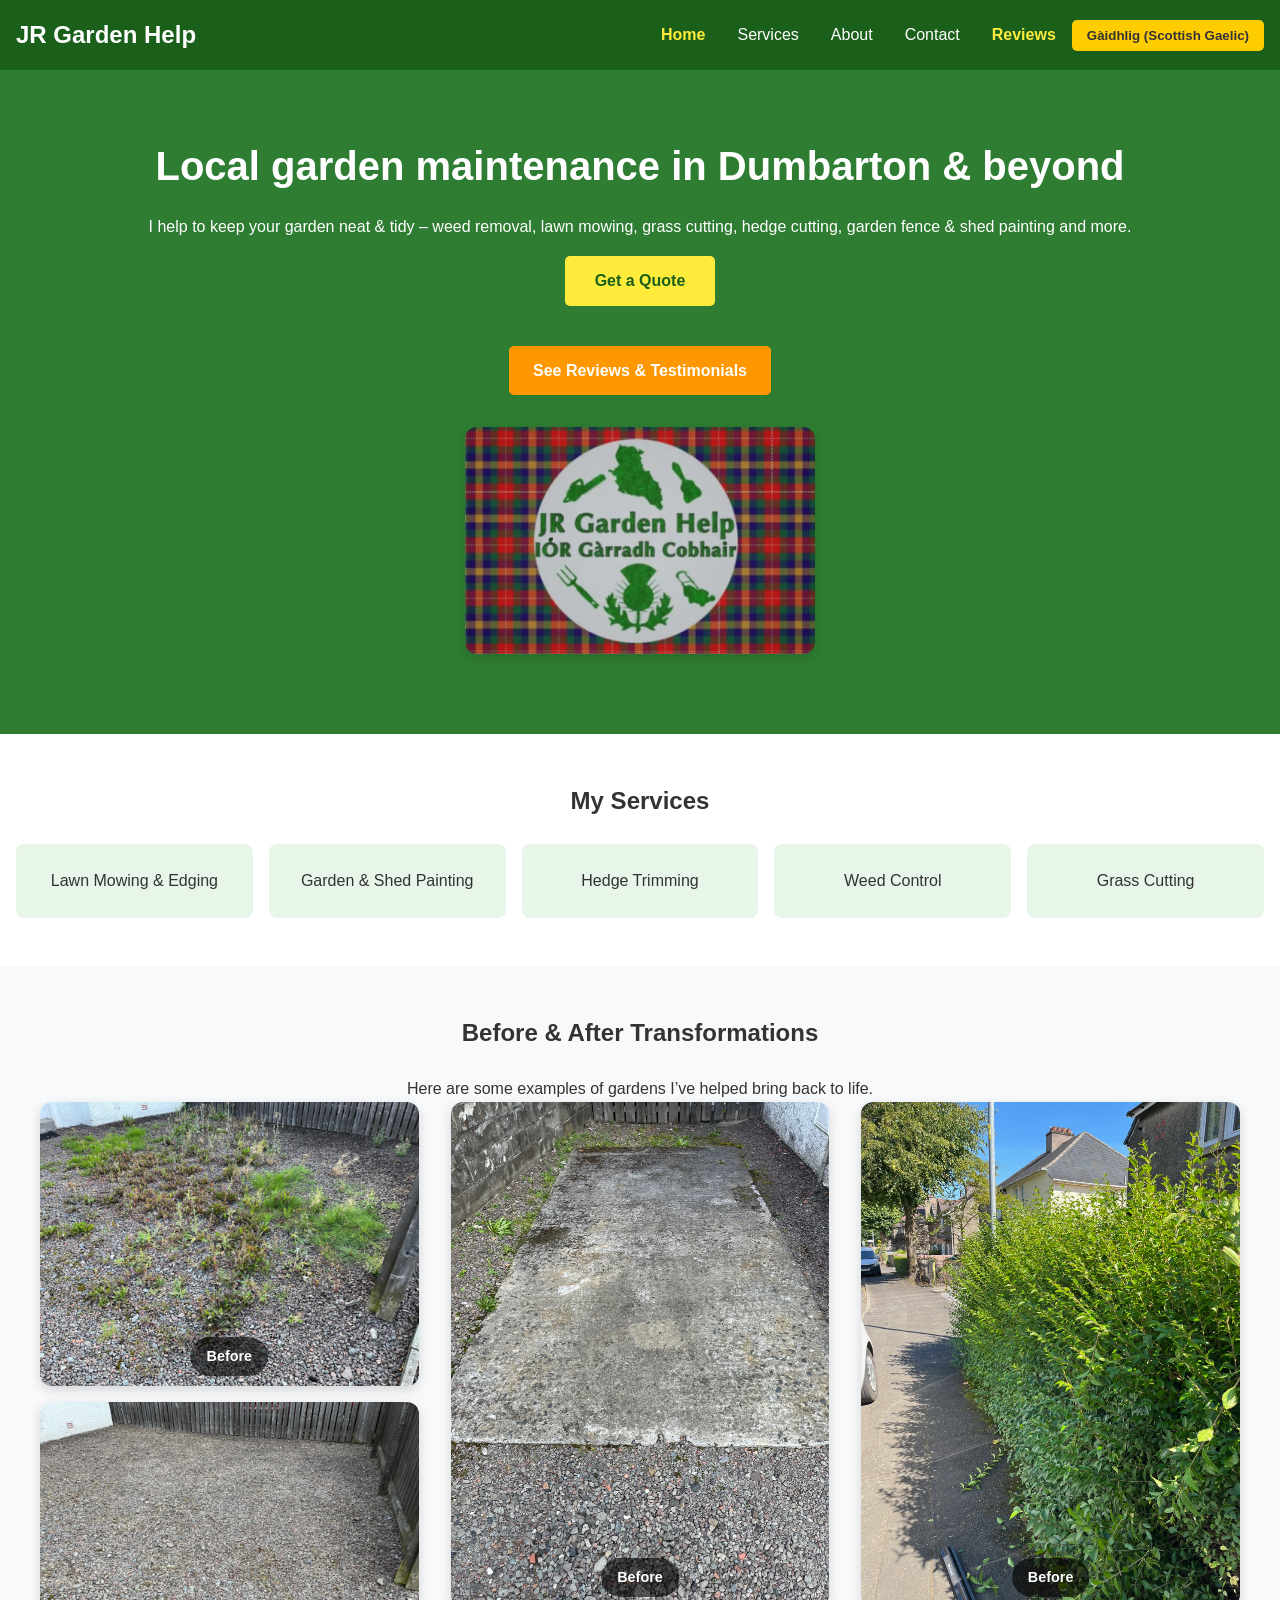
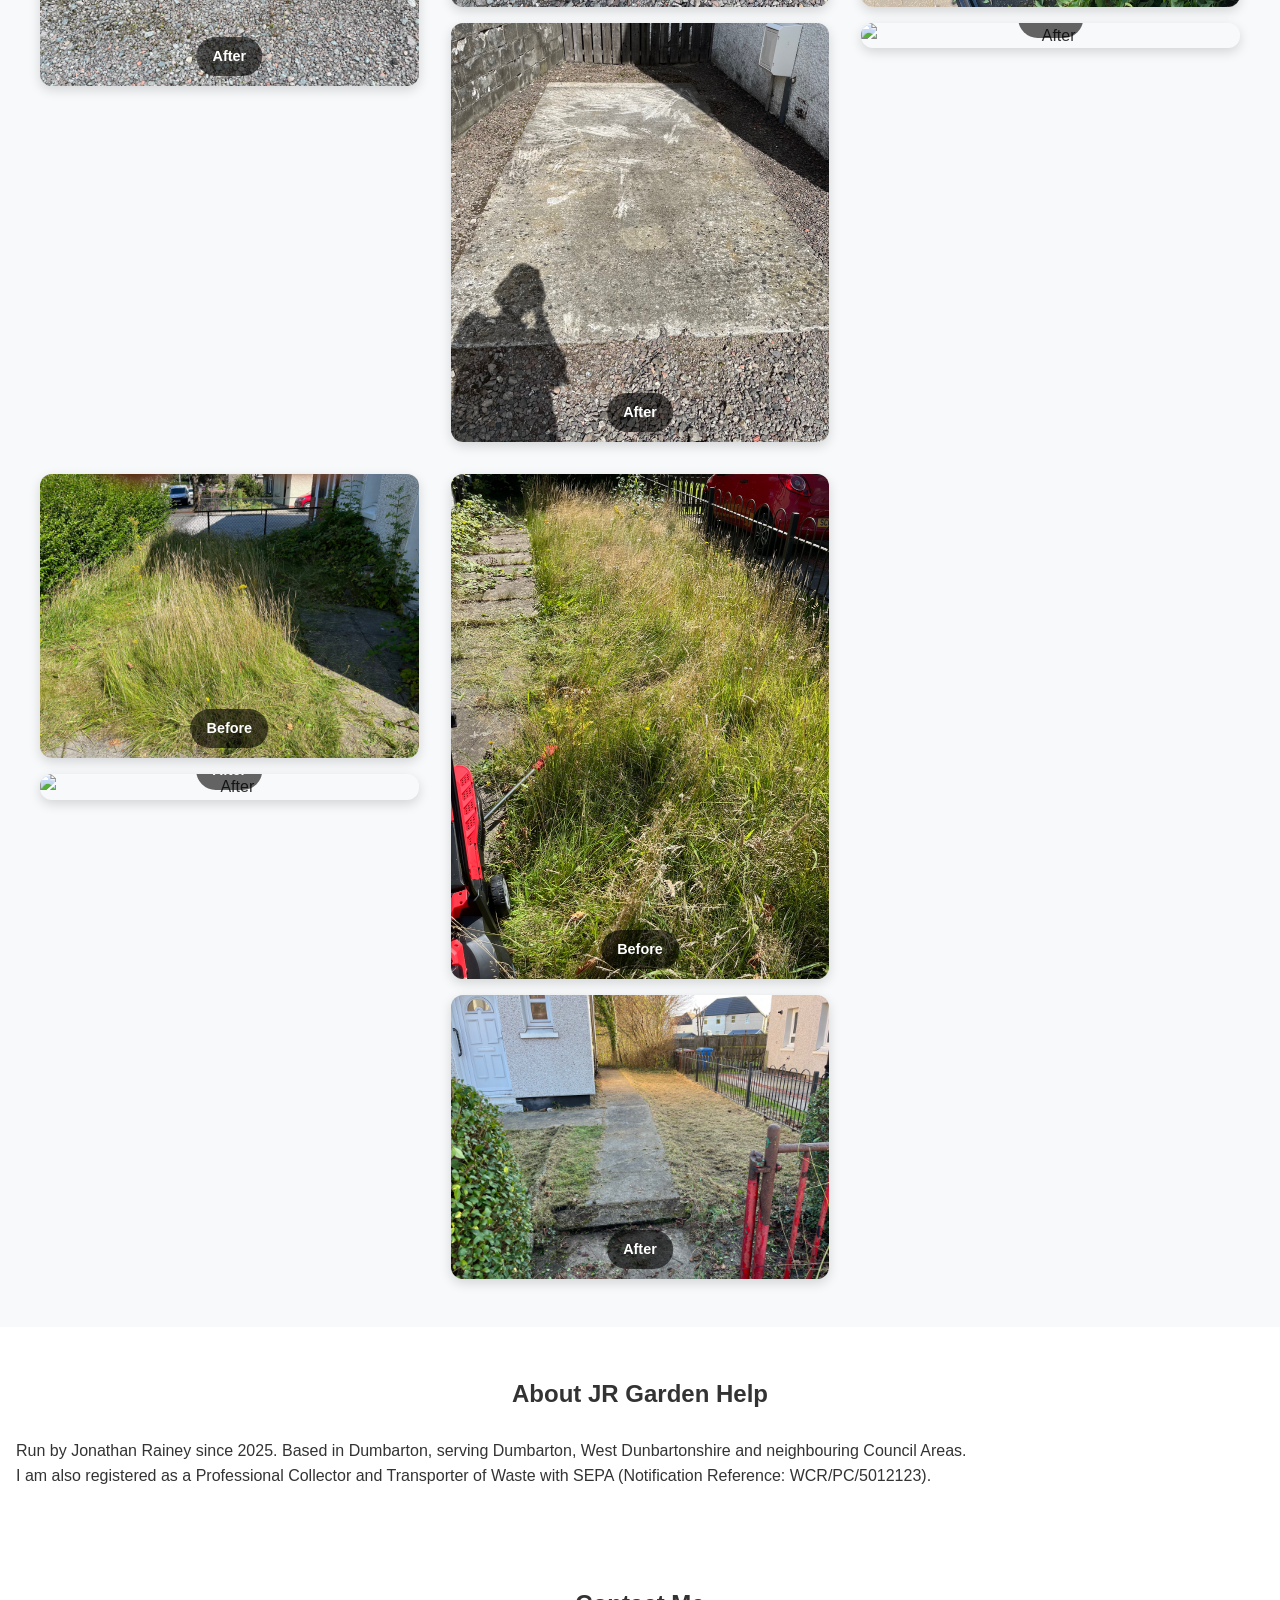
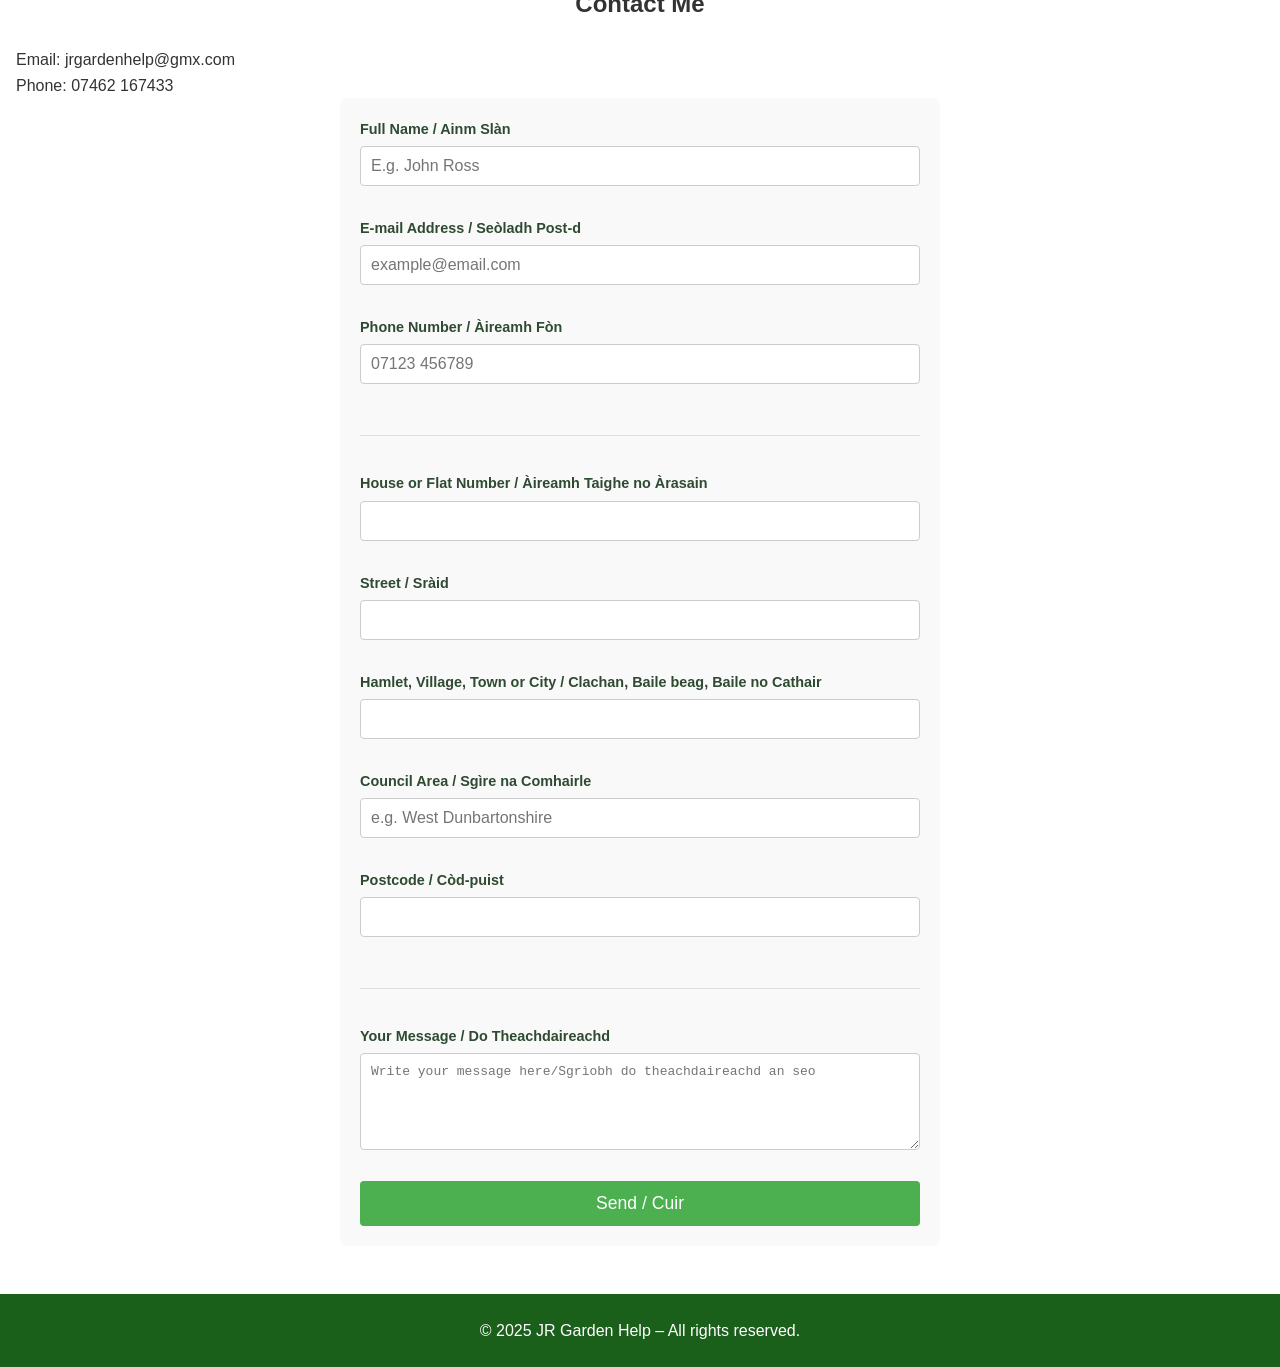
==== commit 3eef88cd: "Update index.html" ====
--- a/index.html
+++ b/index.html
@@ -160,7 +160,9 @@
 
     <div class="form-group">
         <label for="message">Your Message / Do Theachdaireachd</label>
-        <textarea id="message" name="message" rows="5" placeholder="Tell me about your garden..." required></textarea>
+        <textarea id="message" name="message" rows="5" placeholder="Write your message here/Sgrìobh do theachdaireachd an seo" 
+          
+          required></textarea>
     </div>
 
     <input type="hidden" name="_next" value="https://jrgardenhelp.scot/success.html">
--- a/style.css
+++ b/style.css
@@ -291,3 +291,48 @@
   /* This ensures that on smaller screens, it shows 1 pair, and on larger screens, it shows up to 3 side-by-side */
   grid-template-columns: repeat(auto-fit, minmax(280px, 1fr));
 }
+
+#contact-form {
+    max-width: 600px;
+    margin: 0 auto;
+    padding: 20px;
+    background: #f9f9f9;
+    border-radius: 8px;
+}
+
+.form-group {
+    margin-bottom: 15px;
+    display: flex;
+    flex-direction: column;
+}
+
+.form-group label {
+    font-weight: bold;
+    margin-bottom: 5px;
+    font-size: 0.9em;
+    color: #2e4a31; /* A nice garden green */
+}
+
+.form-group input, .form-group textarea {
+    padding: 10px;
+    border: 1px solid #ccc;
+    border-radius: 4px;
+    font-size: 1em;
+}
+
+hr {
+    border: 0;
+    border-top: 1px solid #ddd;
+    margin: 20px 0;
+}
+
+.btn-submit {
+    background-color: #4CAF50;
+    color: white;
+    padding: 12px 20px;
+    border: none;
+    border-radius: 4px;
+    cursor: pointer;
+    width: 100%;
+    font-size: 1.1em;
+}
